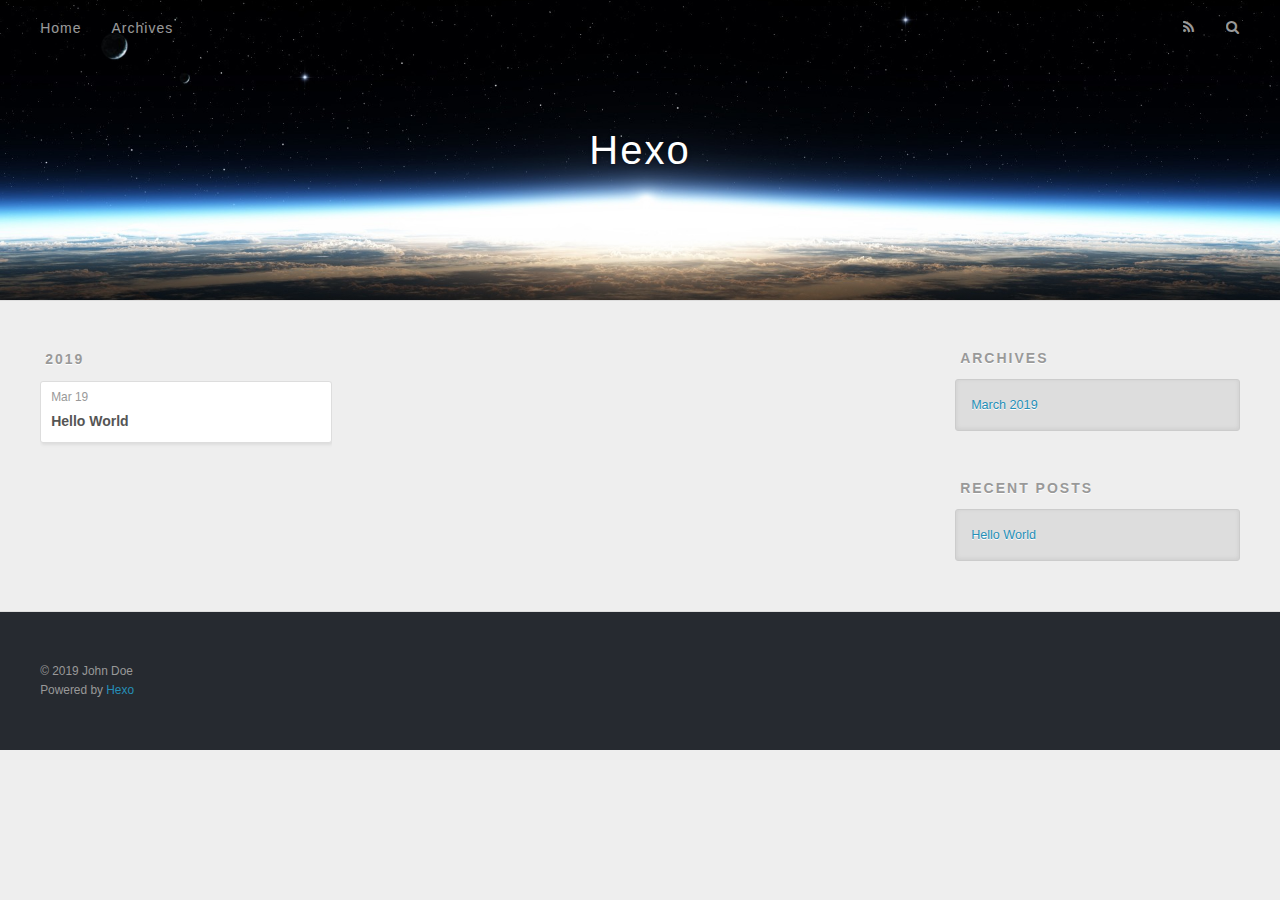
==== archives/index.html @ 73642ce7 "Site updated: 2019-03-19 11:21:09" ====
<!DOCTYPE html>
<html>
<head><meta name="generator" content="Hexo 3.8.0">
  <meta charset="utf-8">
  

  
  <title>Archives | Hexo</title>
  <meta name="viewport" content="width=device-width, initial-scale=1, maximum-scale=1">
  <meta property="og:type" content="website">
<meta property="og:title" content="Hexo">
<meta property="og:url" content="http://yoursite.com/archives/index.html">
<meta property="og:site_name" content="Hexo">
<meta property="og:locale" content="default">
<meta name="twitter:card" content="summary">
<meta name="twitter:title" content="Hexo">
  
    <link rel="alternate" href="/atom.xml" title="Hexo" type="application/atom+xml">
  
  
    <link rel="icon" href="/favicon.png">
  
  
    <link href="//fonts.googleapis.com/css?family=Source+Code+Pro" rel="stylesheet" type="text/css">
  
  <link rel="stylesheet" href="/css/style.css">
</head>
</html>
<body>
  <div id="container">
    <div id="wrap">
      <header id="header">
  <div id="banner"></div>
  <div id="header-outer" class="outer">
    <div id="header-title" class="inner">
      <h1 id="logo-wrap">
        <a href="/" id="logo">Hexo</a>
      </h1>
      
    </div>
    <div id="header-inner" class="inner">
      <nav id="main-nav">
        <a id="main-nav-toggle" class="nav-icon"></a>
        
          <a class="main-nav-link" href="/">Home</a>
        
          <a class="main-nav-link" href="/archives">Archives</a>
        
      </nav>
      <nav id="sub-nav">
        
          <a id="nav-rss-link" class="nav-icon" href="/atom.xml" title="RSS Feed"></a>
        
        <a id="nav-search-btn" class="nav-icon" title="Search"></a>
      </nav>
      <div id="search-form-wrap">
        <form action="//google.com/search" method="get" accept-charset="UTF-8" class="search-form"><input type="search" name="q" class="search-form-input" placeholder="Search"><button type="submit" class="search-form-submit">&#xF002;</button><input type="hidden" name="sitesearch" value="http://yoursite.com"></form>
      </div>
    </div>
  </div>
</header>
      <div class="outer">
        <section id="main">
  
  
    
    
      
      
      <section class="archives-wrap">
        <div class="archive-year-wrap">
          <a href="/archives/2019" class="archive-year">2019</a>
        </div>
        <div class="archives">
    
    <article class="archive-article archive-type-post">
  <div class="archive-article-inner">
    <header class="archive-article-header">
      <a href="/2019/03/19/hello-world/" class="archive-article-date">
  <time datetime="2019-03-19T03:07:10.748Z" itemprop="datePublished">Mar 19</time>
</a>
      
  
    <h1 itemprop="name">
      <a class="archive-article-title" href="/2019/03/19/hello-world/">Hello World</a>
    </h1>
  

    </header>
  </div>
</article>
  
  
    </div></section>
  


</section>
        
          <aside id="sidebar">
  
    

  
    

  
    
  
    
  <div class="widget-wrap">
    <h3 class="widget-title">Archives</h3>
    <div class="widget">
      <ul class="archive-list"><li class="archive-list-item"><a class="archive-list-link" href="/archives/2019/03/">March 2019</a></li></ul>
    </div>
  </div>


  
    
  <div class="widget-wrap">
    <h3 class="widget-title">Recent Posts</h3>
    <div class="widget">
      <ul>
        
          <li>
            <a href="/2019/03/19/hello-world/">Hello World</a>
          </li>
        
      </ul>
    </div>
  </div>

  
</aside>
        
      </div>
      <footer id="footer">
  
  <div class="outer">
    <div id="footer-info" class="inner">
      &copy; 2019 John Doe<br>
      Powered by <a href="http://hexo.io/" target="_blank">Hexo</a>
    </div>
  </div>
</footer>
    </div>
    <nav id="mobile-nav">
  
    <a href="/" class="mobile-nav-link">Home</a>
  
    <a href="/archives" class="mobile-nav-link">Archives</a>
  
</nav>
    

<script src="//ajax.googleapis.com/ajax/libs/jquery/2.0.3/jquery.min.js"></script>


  <link rel="stylesheet" href="/fancybox/jquery.fancybox.css">
  <script src="/fancybox/jquery.fancybox.pack.js"></script>


<script src="/js/script.js"></script>



  </div>
</body>
</html>
---- css/style.css ----
body {
  width: 100%;
}
body:before,
body:after {
  content: "";
  display: table;
}
body:after {
  clear: both;
}
html,
body,
div,
span,
applet,
object,
iframe,
h1,
h2,
h3,
h4,
h5,
h6,
p,
blockquote,
pre,
a,
abbr,
acronym,
address,
big,
cite,
code,
del,
dfn,
em,
img,
ins,
kbd,
q,
s,
samp,
small,
strike,
strong,
sub,
sup,
tt,
var,
dl,
dt,
dd,
ol,
ul,
li,
fieldset,
form,
label,
legend,
table,
caption,
tbody,
tfoot,
thead,
tr,
th,
td {
  margin: 0;
  padding: 0;
  border: 0;
  outline: 0;
  font-weight: inherit;
  font-style: inherit;
  font-family: inherit;
  font-size: 100%;
  vertical-align: baseline;
}
body {
  line-height: 1;
  color: #000;
  background: #fff;
}
ol,
ul {
  list-style: none;
}
table {
  border-collapse: separate;
  border-spacing: 0;
  vertical-align: middle;
}
caption,
th,
td {
  text-align: left;
  font-weight: normal;
  vertical-align: middle;
}
a img {
  border: none;
}
input,
button {
  margin: 0;
  padding: 0;
}
input::-moz-focus-inner,
button::-moz-focus-inner {
  border: 0;
  padding: 0;
}
@font-face {
  font-family: FontAwesome;
  font-style: normal;
  font-weight: normal;
  src: url("fonts/fontawesome-webfont.eot?v=#4.0.3");
  src: url("fonts/fontawesome-webfont.eot?#iefix&v=#4.0.3") format("embedded-opentype"), url("fonts/fontawesome-webfont.woff?v=#4.0.3") format("woff"), url("fonts/fontawesome-webfont.ttf?v=#4.0.3") format("truetype"), url("fonts/fontawesome-webfont.svg#fontawesomeregular?v=#4.0.3") format("svg");
}
html,
body,
#container {
  height: 100%;
}
body {
  background: #eee;
  font: 14px -apple-system, BlinkMacSystemFont, "Segoe UI", "Roboto", "Oxygen", "Ubuntu", "Cantarell", "Fira Sans", "Droid Sans", "Helvetica Neue", sans-serif;
  -webkit-text-size-adjust: 100%;
}
.outer {
  max-width: 1220px;
  margin: 0 auto;
  padding: 0 20px;
}
.outer:before,
.outer:after {
  content: "";
  display: table;
}
.outer:after {
  clear: both;
}
.inner {
  display: inline;
  float: left;
  width: 98.33333333333333%;
  margin: 0 0.833333333333333%;
}
.left,
.alignleft {
  float: left;
}
.right,
.alignright {
  float: right;
}
.clear {
  clear: both;
}
#container {
  position: relative;
}
.mobile-nav-on {
  overflow: hidden;
}
#wrap {
  height: 100%;
  width: 100%;
  position: absolute;
  top: 0;
  left: 0;
  -webkit-transition: 0.2s ease-out;
  -moz-transition: 0.2s ease-out;
  -ms-transition: 0.2s ease-out;
  transition: 0.2s ease-out;
  z-index: 1;
  background: #eee;
}
.mobile-nav-on #wrap {
  left: 280px;
}
@media screen and (min-width: 768px) {
  #main {
    display: inline;
    float: left;
    width: 73.33333333333333%;
    margin: 0 0.833333333333333%;
  }
}
.article-date,
.article-category-link,
.archive-year,
.widget-title {
  text-decoration: none;
  text-transform: uppercase;
  letter-spacing: 2px;
  color: #999;
  margin-bottom: 1em;
  margin-left: 5px;
  line-height: 1em;
  text-shadow: 0 1px #fff;
  font-weight: bold;
}
.article-inner,
.archive-article-inner {
  background: #fff;
  -webkit-box-shadow: 1px 2px 3px #ddd;
  box-shadow: 1px 2px 3px #ddd;
  border: 1px solid #ddd;
  border-radius: 3px;
}
.article-entry h1,
.widget h1 {
  font-size: 2em;
}
.article-entry h2,
.widget h2 {
  font-size: 1.5em;
}
.article-entry h3,
.widget h3 {
  font-size: 1.3em;
}
.article-entry h4,
.widget h4 {
  font-size: 1.2em;
}
.article-entry h5,
.widget h5 {
  font-size: 1em;
}
.article-entry h6,
.widget h6 {
  font-size: 1em;
  color: #999;
}
.article-entry hr,
.widget hr {
  border: 1px dashed #ddd;
}
.article-entry strong,
.widget strong {
  font-weight: bold;
}
.article-entry em,
.widget em,
.article-entry cite,
.widget cite {
  font-style: italic;
}
.article-entry sup,
.widget sup,
.article-entry sub,
.widget sub {
  font-size: 0.75em;
  line-height: 0;
  position: relative;
  vertical-align: baseline;
}
.article-entry sup,
.widget sup {
  top: -0.5em;
}
.article-entry sub,
.widget sub {
  bottom: -0.2em;
}
.article-entry small,
.widget small {
  font-size: 0.85em;
}
.article-entry acronym,
.widget acronym,
.article-entry abbr,
.widget abbr {
  border-bottom: 1px dotted;
}
.article-entry ul,
.widget ul,
.article-entry ol,
.widget ol,
.article-entry dl,
.widget dl {
  margin: 0 20px;
  line-height: 1.6em;
}
.article-entry ul ul,
.widget ul ul,
.article-entry ol ul,
.widget ol ul,
.article-entry ul ol,
.widget ul ol,
.article-entry ol ol,
.widget ol ol {
  margin-top: 0;
  margin-bottom: 0;
}
.article-entry ul,
.widget ul {
  list-style: disc;
}
.article-entry ol,
.widget ol {
  list-style: decimal;
}
.article-entry dt,
.widget dt {
  font-weight: bold;
}
#header {
  height: 300px;
  position: relative;
  border-bottom: 1px solid #ddd;
}
#header:before,
#header:after {
  content: "";
  position: absolute;
  left: 0;
  right: 0;
  height: 40px;
}
#header:before {
  top: 0;
  background: -webkit-linear-gradient(rgba(0,0,0,0.2), transparent);
  background: -moz-linear-gradient(rgba(0,0,0,0.2), transparent);
  background: -ms-linear-gradient(rgba(0,0,0,0.2), transparent);
  background: linear-gradient(rgba(0,0,0,0.2), transparent);
}
#header:after {
  bottom: 0;
  background: -webkit-linear-gradient(transparent, rgba(0,0,0,0.2));
  background: -moz-linear-gradient(transparent, rgba(0,0,0,0.2));
  background: -ms-linear-gradient(transparent, rgba(0,0,0,0.2));
  background: linear-gradient(transparent, rgba(0,0,0,0.2));
}
#header-outer {
  height: 100%;
  position: relative;
}
#header-inner {
  position: relative;
  overflow: hidden;
}
#banner {
  position: absolute;
  top: 0;
  left: 0;
  width: 100%;
  height: 100%;
  background: url("images/banner.jpg") center #000;
  -webkit-background-size: cover;
  -moz-background-size: cover;
  background-size: cover;
  z-index: -1;
}
#header-title {
  text-align: center;
  height: 40px;
  position: absolute;
  top: 50%;
  left: 0;
  margin-top: -20px;
}
#logo,
#subtitle {
  text-decoration: none;
  color: #fff;
  font-weight: 300;
  text-shadow: 0 1px 4px rgba(0,0,0,0.3);
}
#logo {
  font-size: 40px;
  line-height: 40px;
  letter-spacing: 2px;
}
#subtitle {
  font-size: 16px;
  line-height: 16px;
  letter-spacing: 1px;
}
#subtitle-wrap {
  margin-top: 16px;
}
#main-nav {
  float: left;
  margin-left: -15px;
}
.nav-icon,
.main-nav-link {
  float: left;
  color: #fff;
  opacity: 0.6;
  text-decoration: none;
  text-shadow: 0 1px rgba(0,0,0,0.2);
  -webkit-transition: opacity 0.2s;
  -moz-transition: opacity 0.2s;
  -ms-transition: opacity 0.2s;
  transition: opacity 0.2s;
  display: block;
  padding: 20px 15px;
}
.nav-icon:hover,
.main-nav-link:hover {
  opacity: 1;
}
.nav-icon {
  font-family: FontAwesome;
  text-align: center;
  font-size: 14px;
  width: 14px;
  height: 14px;
  padding: 20px 15px;
  position: relative;
  cursor: pointer;
}
.main-nav-link {
  font-weight: 300;
  letter-spacing: 1px;
}
@media screen and (max-width: 479px) {
  .main-nav-link {
    display: none;
  }
}
#main-nav-toggle {
  display: none;
}
#main-nav-toggle:before {
  content: "\f0c9";
}
@media screen and (max-width: 479px) {
  #main-nav-toggle {
    display: block;
  }
}
#sub-nav {
  float: right;
  margin-right: -15px;
}
#nav-rss-link:before {
  content: "\f09e";
}
#nav-search-btn:before {
  content: "\f002";
}
#search-form-wrap {
  position: absolute;
  top: 15px;
  width: 150px;
  height: 30px;
  right: -150px;
  opacity: 0;
  -webkit-transition: 0.2s ease-out;
  -moz-transition: 0.2s ease-out;
  -ms-transition: 0.2s ease-out;
  transition: 0.2s ease-out;
}
#search-form-wrap.on {
  opacity: 1;
  right: 0;
}
@media screen and (max-width: 479px) {
  #search-form-wrap {
    width: 100%;
    right: -100%;
  }
}
.search-form {
  position: absolute;
  top: 0;
  left: 0;
  right: 0;
  background: #fff;
  padding: 5px 15px;
  border-radius: 15px;
  -webkit-box-shadow: 0 0 10px rgba(0,0,0,0.3);
  box-shadow: 0 0 10px rgba(0,0,0,0.3);
}
.search-form-input {
  border: none;
  background: none;
  color: #555;
  width: 100%;
  font: 13px -apple-system, BlinkMacSystemFont, "Segoe UI", "Roboto", "Oxygen", "Ubuntu", "Cantarell", "Fira Sans", "Droid Sans", "Helvetica Neue", sans-serif;
  outline: none;
}
.search-form-input::-webkit-search-results-decoration,
.search-form-input::-webkit-search-cancel-button {
  -webkit-appearance: none;
}
.search-form-submit {
  position: absolute;
  top: 50%;
  right: 10px;
  margin-top: -7px;
  font: 13px FontAwesome;
  border: none;
  background: none;
  color: #bbb;
  cursor: pointer;
}
.search-form-submit:hover,
.search-form-submit:focus {
  color: #777;
}
.article {
  margin: 50px 0;
}
.article-inner {
  overflow: hidden;
}
.article-meta:before,
.article-meta:after {
  content: "";
  display: table;
}
.article-meta:after {
  clear: both;
}
.article-date {
  float: left;
}
.article-category {
  float: left;
  line-height: 1em;
  color: #ccc;
  text-shadow: 0 1px #fff;
  margin-left: 8px;
}
.article-category:before {
  content: "\2022";
}
.article-category-link {
  margin: 0 12px 1em;
}
.article-header {
  padding: 20px 20px 0;
}
.article-title {
  text-decoration: none;
  font-size: 2em;
  font-weight: bold;
  color: #555;
  line-height: 1.1em;
  -webkit-transition: color 0.2s;
  -moz-transition: color 0.2s;
  -ms-transition: color 0.2s;
  transition: color 0.2s;
}
a.article-title:hover {
  color: #258fb8;
}
.article-entry {
  color: #555;
  padding: 0 20px;
}
.article-entry:before,
.article-entry:after {
  content: "";
  display: table;
}
.article-entry:after {
  clear: both;
}
.article-entry p,
.article-entry table {
  line-height: 1.6em;
  margin: 1.6em 0;
}
.article-entry h1,
.article-entry h2,
.article-entry h3,
.article-entry h4,
.article-entry h5,
.article-entry h6 {
  font-weight: bold;
}
.article-entry h1,
.article-entry h2,
.article-entry h3,
.article-entry h4,
.article-entry h5,
.article-entry h6 {
  line-height: 1.1em;
  margin: 1.1em 0;
}
.article-entry a {
  color: #258fb8;
  text-decoration: none;
}
.article-entry a:hover {
  text-decoration: underline;
}
.article-entry ul,
.article-entry ol,
.article-entry dl {
  margin-top: 1.6em;
  margin-bottom: 1.6em;
}
.article-entry img,
.article-entry video {
  max-width: 100%;
  height: auto;
  display: block;
  margin: auto;
}
.article-entry iframe {
  border: none;
}
.article-entry table {
  width: 100%;
  border-collapse: collapse;
  border-spacing: 0;
}
.article-entry th {
  font-weight: bold;
  border-bottom: 3px solid #ddd;
  padding-bottom: 0.5em;
}
.article-entry td {
  border-bottom: 1px solid #ddd;
  padding: 10px 0;
}
.article-entry blockquote {
  font-family: Georgia, "Times New Roman", serif;
  font-size: 1.4em;
  margin: 1.6em 20px;
  text-align: center;
}
.article-entry blockquote footer {
  font-size: 14px;
  margin: 1.6em 0;
  font-family: -apple-system, BlinkMacSystemFont, "Segoe UI", "Roboto", "Oxygen", "Ubuntu", "Cantarell", "Fira Sans", "Droid Sans", "Helvetica Neue", sans-serif;
}
.article-entry blockquote footer cite:before {
  content: "—";
  padding: 0 0.5em;
}
.article-entry .pullquote {
  text-align: left;
  width: 45%;
  margin: 0;
}
.article-entry .pullquote.left {
  margin-left: 0.5em;
  margin-right: 1em;
}
.article-entry .pullquote.right {
  margin-right: 0.5em;
  margin-left: 1em;
}
.article-entry .caption {
  color: #999;
  display: block;
  font-size: 0.9em;
  margin-top: 0.5em;
  position: relative;
  text-align: center;
}
.article-entry .video-container {
  position: relative;
  padding-top: 56.25%;
  height: 0;
  overflow: hidden;
}
.article-entry .video-container iframe,
.article-entry .video-container object,
.article-entry .video-container embed {
  position: absolute;
  top: 0;
  left: 0;
  width: 100%;
  height: 100%;
  margin-top: 0;
}
.article-more-link a {
  display: inline-block;
  line-height: 1em;
  padding: 6px 15px;
  border-radius: 15px;
  background: #eee;
  color: #999;
  text-shadow: 0 1px #fff;
  text-decoration: none;
}
.article-more-link a:hover {
  background: #258fb8;
  color: #fff;
  text-decoration: none;
  text-shadow: 0 1px #1e7293;
}
.article-footer {
  font-size: 0.85em;
  line-height: 1.6em;
  border-top: 1px solid #ddd;
  padding-top: 1.6em;
  margin: 0 20px 20px;
}
.article-footer:before,
.article-footer:after {
  content: "";
  display: table;
}
.article-footer:after {
  clear: both;
}
.article-footer a {
  color: #999;
  text-decoration: none;
}
.article-footer a:hover {
  color: #555;
}
.article-tag-list-item {
  float: left;
  margin-right: 10px;
}
.article-tag-list-link:before {
  content: "#";
}
.article-comment-link {
  float: right;
}
.article-comment-link:before {
  content: "\f075";
  font-family: FontAwesome;
  padding-right: 8px;
}
.article-share-link {
  cursor: pointer;
  float: right;
  margin-left: 20px;
}
.article-share-link:before {
  content: "\f064";
  font-family: FontAwesome;
  padding-right: 6px;
}
#article-nav {
  position: relative;
}
#article-nav:before,
#article-nav:after {
  content: "";
  display: table;
}
#article-nav:after {
  clear: both;
}
@media screen and (min-width: 768px) {
  #article-nav {
    margin: 50px 0;
  }
  #article-nav:before {
    width: 8px;
    height: 8px;
    position: absolute;
    top: 50%;
    left: 50%;
    margin-top: -4px;
    margin-left: -4px;
    content: "";
    border-radius: 50%;
    background: #ddd;
    -webkit-box-shadow: 0 1px 2px #fff;
    box-shadow: 0 1px 2px #fff;
  }
}
.article-nav-link-wrap {
  text-decoration: none;
  text-shadow: 0 1px #fff;
  color: #999;
  -webkit-box-sizing: border-box;
  -moz-box-sizing: border-box;
  box-sizing: border-box;
  margin-top: 50px;
  text-align: center;
  display: block;
}
.article-nav-link-wrap:hover {
  color: #555;
}
@media screen and (min-width: 768px) {
  .article-nav-link-wrap {
    width: 50%;
    margin-top: 0;
  }
}
@media screen and (min-width: 768px) {
  #article-nav-newer {
    float: left;
    text-align: right;
    padding-right: 20px;
  }
}
@media screen and (min-width: 768px) {
  #article-nav-older {
    float: right;
    text-align: left;
    padding-left: 20px;
  }
}
.article-nav-caption {
  text-transform: uppercase;
  letter-spacing: 2px;
  color: #ddd;
  line-height: 1em;
  font-weight: bold;
}
#article-nav-newer .article-nav-caption {
  margin-right: -2px;
}
.article-nav-title {
  font-size: 0.85em;
  line-height: 1.6em;
  margin-top: 0.5em;
}
.article-share-box {
  position: absolute;
  display: none;
  background: #fff;
  -webkit-box-shadow: 1px 2px 10px rgba(0,0,0,0.2);
  box-shadow: 1px 2px 10px rgba(0,0,0,0.2);
  border-radius: 3px;
  margin-left: -145px;
  overflow: hidden;
  z-index: 1;
}
.article-share-box.on {
  display: block;
}
.article-share-input {
  width: 100%;
  background: none;
  -webkit-box-sizing: border-box;
  -moz-box-sizing: border-box;
  box-sizing: border-box;
  font: 14px -apple-system, BlinkMacSystemFont, "Segoe UI", "Roboto", "Oxygen", "Ubuntu", "Cantarell", "Fira Sans", "Droid Sans", "Helvetica Neue", sans-serif;
  padding: 0 15px;
  color: #555;
  outline: none;
  border: 1px solid #ddd;
  border-radius: 3px 3px 0 0;
  height: 36px;
  line-height: 36px;
}
.article-share-links {
  background: #eee;
}
.article-share-links:before,
.article-share-links:after {
  content: "";
  display: table;
}
.article-share-links:after {
  clear: both;
}
.article-share-twitter,
.article-share-facebook,
.article-share-pinterest,
.article-share-google {
  width: 50px;
  height: 36px;
  display: block;
  float: left;
  position: relative;
  color: #999;
  text-shadow: 0 1px #fff;
}
.article-share-twitter:before,
.article-share-facebook:before,
.article-share-pinterest:before,
.article-share-google:before {
  font-size: 20px;
  font-family: FontAwesome;
  width: 20px;
  height: 20px;
  position: absolute;
  top: 50%;
  left: 50%;
  margin-top: -10px;
  margin-left: -10px;
  text-align: center;
}
.article-share-twitter:hover,
.article-share-facebook:hover,
.article-share-pinterest:hover,
.article-share-google:hover {
  color: #fff;
}
.article-share-twitter:before {
  content: "\f099";
}
.article-share-twitter:hover {
  background: #00aced;
  text-shadow: 0 1px #008abe;
}
.article-share-facebook:before {
  content: "\f09a";
}
.article-share-facebook:hover {
  background: #3b5998;
  text-shadow: 0 1px #2f477a;
}
.article-share-pinterest:before {
  content: "\f0d2";
}
.article-share-pinterest:hover {
  background: #cb2027;
  text-shadow: 0 1px #a21a1f;
}
.article-share-google:before {
  content: "\f0d5";
}
.article-share-google:hover {
  background: #dd4b39;
  text-shadow: 0 1px #be3221;
}
.article-gallery {
  background: #000;
  position: relative;
}
.article-gallery-photos {
  position: relative;
  overflow: hidden;
}
.article-gallery-img {
  display: none;
  max-width: 100%;
}
.article-gallery-img:first-child {
  display: block;
}
.article-gallery-img.loaded {
  position: absolute;
  display: block;
}
.article-gallery-img img {
  display: block;
  max-width: 100%;
  margin: 0 auto;
}
#comments {
  background: #fff;
  -webkit-box-shadow: 1px 2px 3px #ddd;
  box-shadow: 1px 2px 3px #ddd;
  padding: 20px;
  border: 1px solid #ddd;
  border-radius: 3px;
  margin: 50px 0;
}
#comments a {
  color: #258fb8;
}
.archives-wrap {
  margin: 50px 0;
}
.archives:before,
.archives:after {
  content: "";
  display: table;
}
.archives:after {
  clear: both;
}
.archive-year-wrap {
  margin-bottom: 1em;
}
.archives {
  -webkit-column-gap: 10px;
  -moz-column-gap: 10px;
  column-gap: 10px;
}
@media screen and (min-width: 480px) and (max-width: 767px) {
  .archives {
    -webkit-column-count: 2;
    -moz-column-count: 2;
    column-count: 2;
  }
}
@media screen and (min-width: 768px) {
  .archives {
    -webkit-column-count: 3;
    -moz-column-count: 3;
    column-count: 3;
  }
}
.archive-article {
  -webkit-column-break-inside: avoid;
  page-break-inside: avoid;
  overflow: hidden;
  break-inside: avoid-column;
}
.archive-article-inner {
  padding: 10px;
  margin-bottom: 15px;
}
.archive-article-title {
  text-decoration: none;
  font-weight: bold;
  color: #555;
  -webkit-transition: color 0.2s;
  -moz-transition: color 0.2s;
  -ms-transition: color 0.2s;
  transition: color 0.2s;
  line-height: 1.6em;
}
.archive-article-title:hover {
  color: #258fb8;
}
.archive-article-footer {
  margin-top: 1em;
}
.archive-article-date {
  color: #999;
  text-decoration: none;
  font-size: 0.85em;
  line-height: 1em;
  margin-bottom: 0.5em;
  display: block;
}
#page-nav {
  margin: 50px auto;
  background: #fff;
  -webkit-box-shadow: 1px 2px 3px #ddd;
  box-shadow: 1px 2px 3px #ddd;
  border: 1px solid #ddd;
  border-radius: 3px;
  text-align: center;
  color: #999;
  overflow: hidden;
}
#page-nav:before,
#page-nav:after {
  content: "";
  display: table;
}
#page-nav:after {
  clear: both;
}
#page-nav a,
#page-nav span {
  padding: 10px 20px;
  line-height: 1;
  height: 2ex;
}
#page-nav a {
  color: #999;
  text-decoration: none;
}
#page-nav a:hover {
  background: #999;
  color: #fff;
}
#page-nav .prev {
  float: left;
}
#page-nav .next {
  float: right;
}
#page-nav .page-number {
  display: inline-block;
}
@media screen and (max-width: 479px) {
  #page-nav .page-number {
    display: none;
  }
}
#page-nav .current {
  color: #555;
  font-weight: bold;
}
#page-nav .space {
  color: #ddd;
}
#footer {
  background: #262a30;
  padding: 50px 0;
  border-top: 1px solid #ddd;
  color: #999;
}
#footer a {
  color: #258fb8;
  text-decoration: none;
}
#footer a:hover {
  text-decoration: underline;
}
#footer-info {
  line-height: 1.6em;
  font-size: 0.85em;
}
.article-entry pre,
.article-entry .highlight {
  background: #2d2d2d;
  margin: 0 -20px;
  padding: 15px 20px;
  border-style: solid;
  border-color: #ddd;
  border-width: 1px 0;
  overflow: auto;
  color: #ccc;
  line-height: 22.400000000000002px;
}
.article-entry .highlight .gutter pre,
.article-entry .gist .gist-file .gist-data .line-numbers {
  color: #666;
  font-size: 0.85em;
}
.article-entry pre,
.article-entry code {
  font-family: "Source Code Pro", Consolas, Monaco, Menlo, Consolas, monospace;
}
.article-entry code {
  background: #eee;
  text-shadow: 0 1px #fff;
  padding: 0 0.3em;
}
.article-entry pre code {
  background: none;
  text-shadow: none;
  padding: 0;
}
.article-entry .highlight pre {
  border: none;
  margin: 0;
  padding: 0;
}
.article-entry .highlight table {
  margin: 0;
  width: auto;
}
.article-entry .highlight td {
  border: none;
  padding: 0;
}
.article-entry .highlight figcaption {
  font-size: 0.85em;
  color: #999;
  line-height: 1em;
  margin-bottom: 1em;
}
.article-entry .highlight figcaption:before,
.article-entry .highlight figcaption:after {
  content: "";
  display: table;
}
.article-entry .highlight figcaption:after {
  clear: both;
}
.article-entry .highlight figcaption a {
  float: right;
}
.article-entry .highlight .gutter pre {
  text-align: right;
  padding-right: 20px;
}
.article-entry .highlight .line {
  height: 22.400000000000002px;
}
.article-entry .highlight .line.marked {
  background: #515151;
}
.article-entry .gist {
  margin: 0 -20px;
  border-style: solid;
  border-color: #ddd;
  border-width: 1px 0;
  background: #2d2d2d;
  padding: 15px 20px 15px 0;
}
.article-entry .gist .gist-file {
  border: none;
  font-family: "Source Code Pro", Consolas, Monaco, Menlo, Consolas, monospace;
  margin: 0;
}
.article-entry .gist .gist-file .gist-data {
  background: none;
  border: none;
}
.article-entry .gist .gist-file .gist-data .line-numbers {
  background: none;
  border: none;
  padding: 0 20px 0 0;
}
.article-entry .gist .gist-file .gist-data .line-data {
  padding: 0 !important;
}
.article-entry .gist .gist-file .highlight {
  margin: 0;
  padding: 0;
  border: none;
}
.article-entry .gist .gist-file .gist-meta {
  background: #2d2d2d;
  color: #999;
  font: 0.85em -apple-system, BlinkMacSystemFont, "Segoe UI", "Roboto", "Oxygen", "Ubuntu", "Cantarell", "Fira Sans", "Droid Sans", "Helvetica Neue", sans-serif;
  text-shadow: 0 0;
  padding: 0;
  margin-top: 1em;
  margin-left: 20px;
}
.article-entry .gist .gist-file .gist-meta a {
  color: #258fb8;
  font-weight: normal;
}
.article-entry .gist .gist-file .gist-meta a:hover {
  text-decoration: underline;
}
pre .comment,
pre .title {
  color: #999;
}
pre .variable,
pre .attribute,
pre .tag,
pre .regexp,
pre .ruby .constant,
pre .xml .tag .title,
pre .xml .pi,
pre .xml .doctype,
pre .html .doctype,
pre .css .id,
pre .css .class,
pre .css .pseudo {
  color: #f2777a;
}
pre .number,
pre .preprocessor,
pre .built_in,
pre .literal,
pre .params,
pre .constant {
  color: #f99157;
}
pre .class,
pre .ruby .class .title,
pre .css .rules .attribute {
  color: #9c9;
}
pre .string,
pre .value,
pre .inheritance,
pre .header,
pre .ruby .symbol,
pre .xml .cdata {
  color: #9c9;
}
pre .css .hexcolor {
  color: #6cc;
}
pre .function,
pre .python .decorator,
pre .python .title,
pre .ruby .function .title,
pre .ruby .title .keyword,
pre .perl .sub,
pre .javascript .title,
pre .coffeescript .title {
  color: #69c;
}
pre .keyword,
pre .javascript .function {
  color: #c9c;
}
@media screen and (max-width: 479px) {
  #mobile-nav {
    position: absolute;
    top: 0;
    left: 0;
    width: 280px;
    height: 100%;
    background: #191919;
    border-right: 1px solid #fff;
  }
}
@media screen and (max-width: 479px) {
  .mobile-nav-link {
    display: block;
    color: #999;
    text-decoration: none;
    padding: 15px 20px;
    font-weight: bold;
  }
  .mobile-nav-link:hover {
    color: #fff;
  }
}
@media screen and (min-width: 768px) {
  #sidebar {
    display: inline;
    float: left;
    width: 23.333333333333332%;
    margin: 0 0.833333333333333%;
  }
}
.widget-wrap {
  margin: 50px 0;
}
.widget {
  color: #777;
  text-shadow: 0 1px #fff;
  background: #ddd;
  -webkit-box-shadow: 0 -1px 4px #ccc inset;
  box-shadow: 0 -1px 4px #ccc inset;
  border: 1px solid #ccc;
  padding: 15px;
  border-radius: 3px;
}
.widget a {
  color: #258fb8;
  text-decoration: none;
}
.widget a:hover {
  text-decoration: underline;
}
.widget ul ul,
.widget ol ul,
.widget dl ul,
.widget ul ol,
.widget ol ol,
.widget dl ol,
.widget ul dl,
.widget ol dl,
.widget dl dl {
  margin-left: 15px;
  list-style: disc;
}
.widget {
  line-height: 1.6em;
  word-wrap: break-word;
  font-size: 0.9em;
}
.widget ul,
.widget ol {
  list-style: none;
  margin: 0;
}
.widget ul ul,
.widget ol ul,
.widget ul ol,
.widget ol ol {
  margin: 0 20px;
}
.widget ul ul,
.widget ol ul {
  list-style: disc;
}
.widget ul ol,
.widget ol ol {
  list-style: decimal;
}
.category-list-count,
.tag-list-count,
.archive-list-count {
  padding-left: 5px;
  color: #999;
  font-size: 0.85em;
}
.category-list-count:before,
.tag-list-count:before,
.archive-list-count:before {
  content: "(";
}
.category-list-count:after,
.tag-list-count:after,
.archive-list-count:after {
  content: ")";
}
.tagcloud a {
  margin-right: 5px;
  display: inline-block;
}
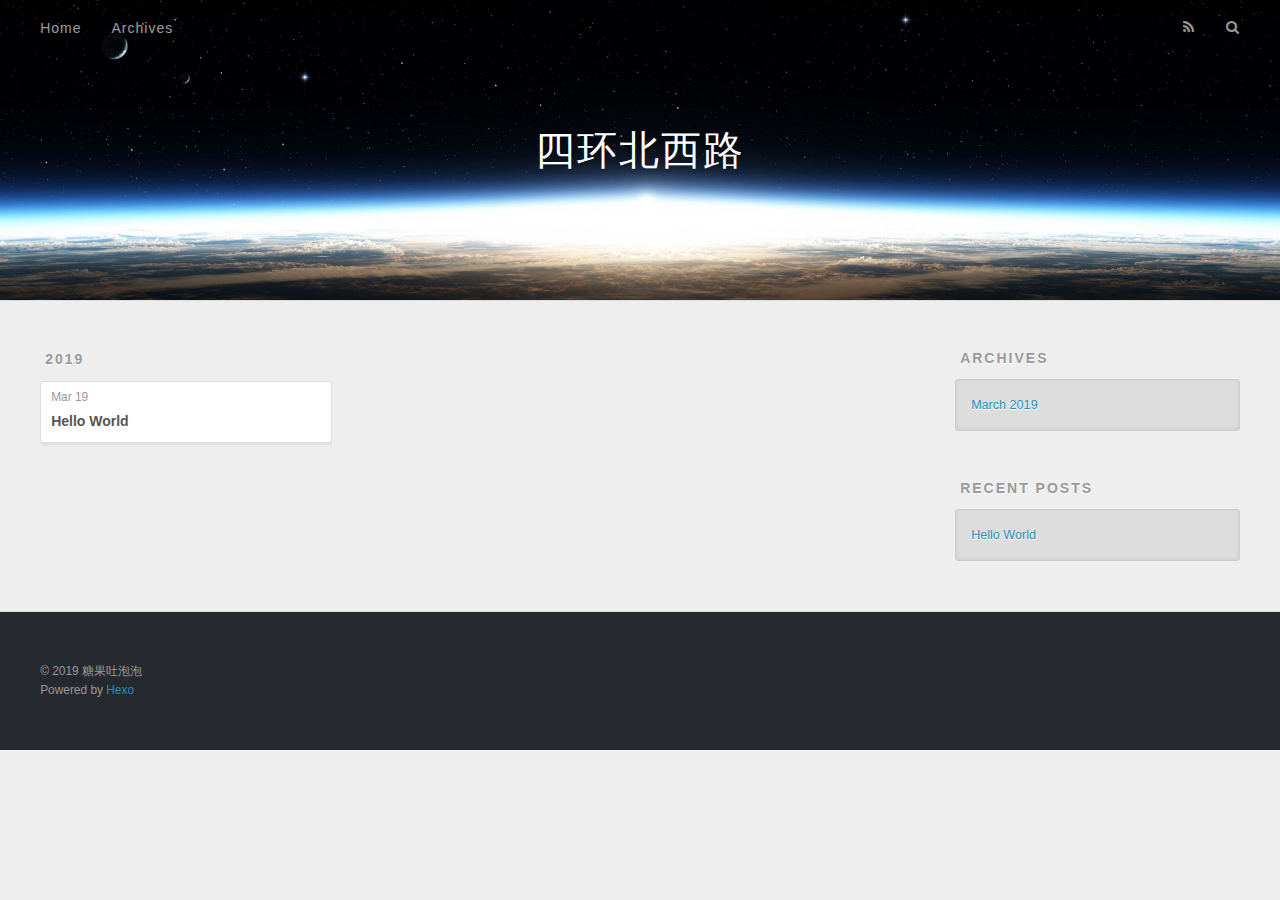
==== commit bede95a3: "Site updated: 2019-03-19 11:21:37" ====
--- a/archives/index.html
+++ b/archives/index.html
@@ -5,17 +5,20 @@
   
 
   
-  <title>Archives | Hexo</title>
+  <title>Archives | 四环北西路</title>
   <meta name="viewport" content="width=device-width, initial-scale=1, maximum-scale=1">
-  <meta property="og:type" content="website">
-<meta property="og:title" content="Hexo">
+  <meta name="description" content="Android">
+<meta property="og:type" content="website">
+<meta property="og:title" content="四环北西路">
 <meta property="og:url" content="http://yoursite.com/archives/index.html">
-<meta property="og:site_name" content="Hexo">
+<meta property="og:site_name" content="四环北西路">
+<meta property="og:description" content="Android">
 <meta property="og:locale" content="default">
 <meta name="twitter:card" content="summary">
-<meta name="twitter:title" content="Hexo">
+<meta name="twitter:title" content="四环北西路">
+<meta name="twitter:description" content="Android">
   
-    <link rel="alternate" href="/atom.xml" title="Hexo" type="application/atom+xml">
+    <link rel="alternate" href="/atom.xml" title="四环北西路" type="application/atom+xml">
   
   
     <link rel="icon" href="/favicon.png">
@@ -34,7 +37,7 @@
   <div id="header-outer" class="outer">
     <div id="header-title" class="inner">
       <h1 id="logo-wrap">
-        <a href="/" id="logo">Hexo</a>
+        <a href="/" id="logo">四环北西路</a>
       </h1>
       
     </div>
@@ -139,7 +142,7 @@
   
   <div class="outer">
     <div id="footer-info" class="inner">
-      &copy; 2019 John Doe<br>
+      &copy; 2019 糖果吐泡泡<br>
       Powered by <a href="http://hexo.io/" target="_blank">Hexo</a>
     </div>
   </div>
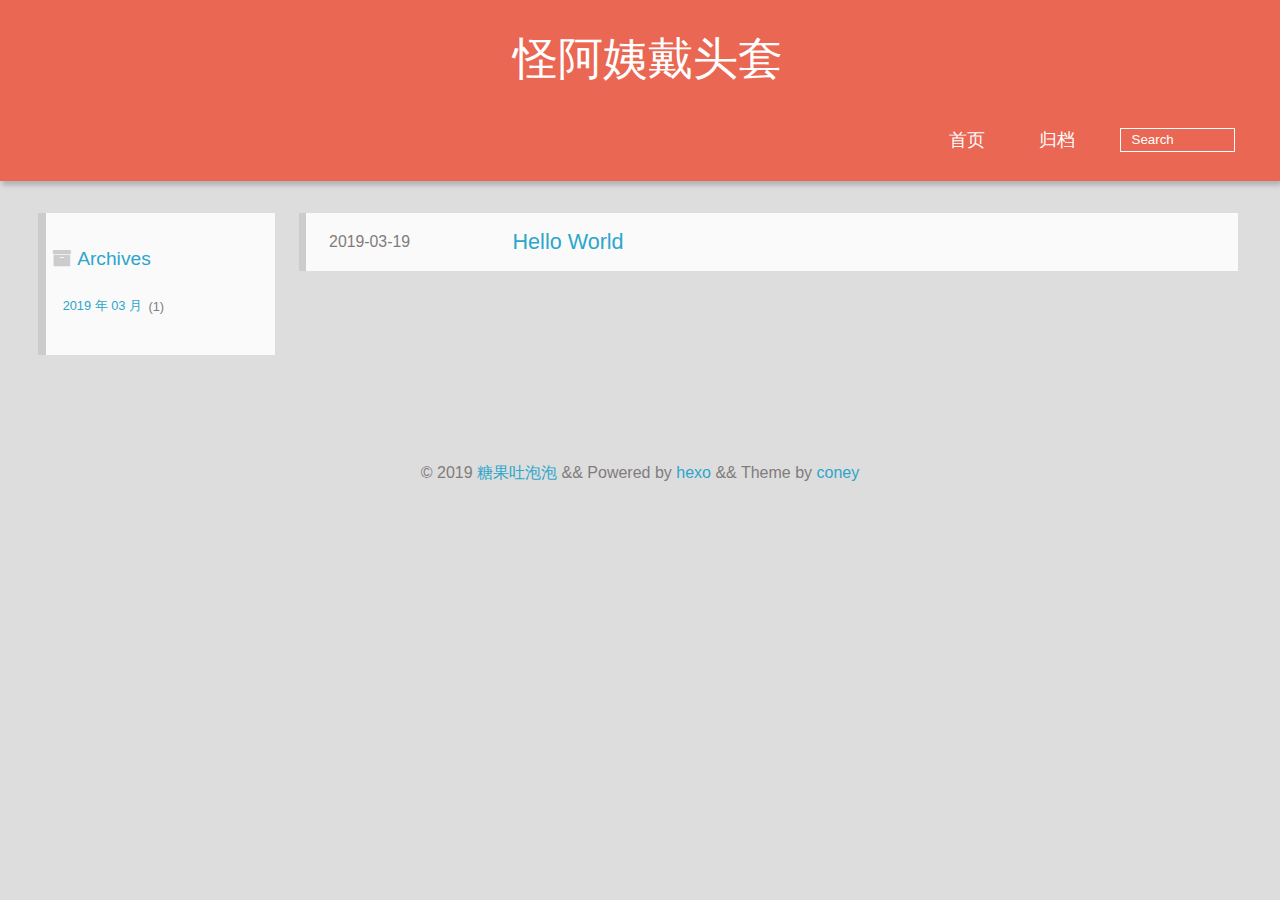
==== commit 3338555f: "Site updated: 2019-03-19 11:44:36" ====
--- a/archives/index.html
+++ b/archives/index.html
@@ -1,173 +1,247 @@
-<!DOCTYPE html>
+
+  <!DOCTYPE HTML>
 <html>
 <head><meta name="generator" content="Hexo 3.8.0">
-  <meta charset="utf-8">
-  
-
-  
-  <title>Archives | 四环北西路</title>
-  <meta name="viewport" content="width=device-width, initial-scale=1, maximum-scale=1">
-  <meta name="description" content="Android">
-<meta property="og:type" content="website">
-<meta property="og:title" content="四环北西路">
-<meta property="og:url" content="http://yoursite.com/archives/index.html">
-<meta property="og:site_name" content="四环北西路">
-<meta property="og:description" content="Android">
-<meta property="og:locale" content="default">
-<meta name="twitter:card" content="summary">
-<meta name="twitter:title" content="四环北西路">
-<meta name="twitter:description" content="Android">
-  
-    <link rel="alternate" href="/atom.xml" title="四环北西路" type="application/atom+xml">
-  
-  
-    <link rel="icon" href="/favicon.png">
-  
-  
-    <link href="//fonts.googleapis.com/css?family=Source+Code+Pro" rel="stylesheet" type="text/css">
-  
-  <link rel="stylesheet" href="/css/style.css">
+  <meta charset="UTF-8">
+  <meta name="baidu_union_verify" content="d1952c66cf48912e21c18c7c581f382a">
+  <meta name="360-site-verification" content="67fbcc5a67f4c65c057315b28fa0b2c8">
+<meta name="google-site-verification" content="2GzxQ0VtXwTSUdmGm6DzcmhTzM_I9QmzCb_pzpMzD88">
+  
+    <title>Archives | 怪阿姨戴头套</title>
+    <meta name="viewport" content="width=device-width, initial-scale=1, maximum-scale=3, minimum-scale=1">
+    
+    <meta name="author" content="糖果吐泡泡">
+    
+    <meta name="description" content="Android">
+    
+    
+    
+    
+    <link rel="alternate" href="atom.xml" title="怪阿姨戴头套" type="application/atom+xml">
+    
+    
+    <link rel="icon" href="/img/favicon.ico">
+    
+    
+    <link rel="stylesheet" href="/css/style.css">
+    
+    <script>
+        var _hmt = _hmt || [];
+        (function() {
+            var hm = document.createElement("script");
+            var _bdId ='391982416296a0d54221f59fe35250d4';
+             hm.src = "//hm.baidu.com/hm.js?" + _bdId;
+             var s = document.getElementsByTagName("script")[0]; 
+             s.parentNode.insertBefore(hm, s);
+        })();
+    </script>
+     
 </head>
 </html>
-<body>
-  <div id="container">
-    <div id="wrap">
-      <header id="header">
-  <div id="banner"></div>
-  <div id="header-outer" class="outer">
-    <div id="header-title" class="inner">
-      <h1 id="logo-wrap">
-        <a href="/" id="logo">四环北西路</a>
-      </h1>
-      
+    <body>
+      <header>
+        <div>
+		
+			<div id="textlogo">
+				<h1 class="site-name"><a href="/" title="怪阿姨戴头套">怪阿姨戴头套</a></h1>
+				<a class="blog-motto"></a>
+			</div>
+			<div class="navbar"><a class="navbutton navmobile" href="#" title="Menu">
+			</a></div>
+			<nav class="animated">
+				<ul>
+					<ul>
+					 
+						<li><a href="/">首页</a></li>
+					
+						<li><a href="/archives">归档</a></li>
+					
+					<li>
+					
+                                            <form class="search" action="http://zhannei.baidu.com/cse/search" target="_blank">
+                                            <label>Search</label>
+                                        <input name="s" type="hidden" value><input type="text" name="q" size="30" placeholder="Search"><br>
+					
+					</form></li>
+				</ul>
+                            </ul></nav>			
+</div>
+
+      </header>
+      <div id="container">
+        
+
+<div class="archive-title">
+  <h2 class="archive-icon">Archives</h2>
+  
+  <div class="archiveslist archive-float clearfix">
+      <ul class="archive-list"><li class="archive-list-item"><a class="archive-list-link" href="/archives/2019/03/">2019 年 03 月</a><span class="archive-list-count">1</span></li></ul>
+ </div>
+  
+</div>
+<div id="main" class="archive-part clearfix">
+  <div id="archive-page">
+
+
+  <section class="post" itemscope itemprop="blogPost">
+  
+    <a href="/2019/03/19/hello-world/" title="Hello World" itemprop="url">
+  
+      <time datetime="2019-03-19T03:07:10.748Z" itemprop="datePublished">2019-03-19</time>
+    <h1 itemprop="name">Hello World</h1>
+    
+  </a>
+</section>
+
+
+  </div>
+</div>
+
+
     </div>
-    <div id="header-inner" class="inner">
-      <nav id="main-nav">
-        <a id="main-nav-toggle" class="nav-icon"></a>
+    <footer><div id="footer">
+    
+            <p class="copyright"> © 2019 
+		
+		<a href="http://yoursite.com" target="_blank" title="糖果吐泡泡">糖果吐泡泡</a>
+		
+            && Powered by <a href="http://hexo.io" target="_blank" title="hexo">hexo</a> && Theme by <a href="http://gengbiao.me" target="_blank" title="coney">coney</a>
+            </p></div>
+</footer>
+      <script src="/js/jquery-2.1.0.min.js"></script>
+<script type="text/javascript">
+$(document).ready(function(){ 
+  $('.navbar').click(function(){
+    $('header nav').toggleClass('shownav');
+  });
+  var myWidth = 0;
+  function getSize(){
+    if( typeof( window.innerWidth ) == 'number' ) {
+      myWidth = window.innerWidth;
+    } else if( document.documentElement && document.documentElement.clientWidth) {
+      myWidth = document.documentElement.clientWidth;
+    };
+  };
+  var m = $('#main'),
+      a = $('#asidepart'),
+      c = $('.closeaside'),
+      o = $('.openaside');
+  $(window).resize(function(){
+    getSize(); 
+    if (myWidth >= 1024) {
+      $('header nav').removeClass('shownav');
+    }else
+    {
+      m.removeClass('moveMain');
+      a.css('display', 'block').removeClass('fadeOut');
+      o.css('display', 'none');
         
-          <a class="main-nav-link" href="/">Home</a>
-        
-          <a class="main-nav-link" href="/archives">Archives</a>
-        
-      </nav>
-      <nav id="sub-nav">
-        
-          <a id="nav-rss-link" class="nav-icon" href="/atom.xml" title="RSS Feed"></a>
-        
-        <a id="nav-search-btn" class="nav-icon" title="Search"></a>
-      </nav>
-      <div id="search-form-wrap">
-        <form action="//google.com/search" method="get" accept-charset="UTF-8" class="search-form"><input type="search" name="q" class="search-form-input" placeholder="Search"><button type="submit" class="search-form-submit">&#xF002;</button><input type="hidden" name="sitesearch" value="http://yoursite.com"></form>
-      </div>
-    </div>
-  </div>
-</header>
-      <div class="outer">
-        <section id="main">
-  
-  
-    
-    
-      
-      
-      <section class="archives-wrap">
-        <div class="archive-year-wrap">
-          <a href="/archives/2019" class="archive-year">2019</a>
-        </div>
-        <div class="archives">
-    
-    <article class="archive-article archive-type-post">
-  <div class="archive-article-inner">
-    <header class="archive-article-header">
-      <a href="/2019/03/19/hello-world/" class="archive-article-date">
-  <time datetime="2019-03-19T03:07:10.748Z" itemprop="datePublished">Mar 19</time>
-</a>
-      
-  
-    <h1 itemprop="name">
-      <a class="archive-article-title" href="/2019/03/19/hello-world/">Hello World</a>
-    </h1>
-  
-
-    </header>
-  </div>
-</article>
-  
-  
-    </div></section>
-  
-
-
-</section>
-        
-          <aside id="sidebar">
-  
-    
-
-  
-    
-
-  
-    
-  
-    
-  <div class="widget-wrap">
-    <h3 class="widget-title">Archives</h3>
-    <div class="widget">
-      <ul class="archive-list"><li class="archive-list-item"><a class="archive-list-link" href="/archives/2019/03/">March 2019</a></li></ul>
-    </div>
-  </div>
-
-
-  
-    
-  <div class="widget-wrap">
-    <h3 class="widget-title">Recent Posts</h3>
-    <div class="widget">
-      <ul>
-        
-          <li>
-            <a href="/2019/03/19/hello-world/">Hello World</a>
-          </li>
-        
-      </ul>
-    </div>
-  </div>
-
-  
-</aside>
-        
-      </div>
-      <footer id="footer">
-  
-  <div class="outer">
-    <div id="footer-info" class="inner">
-      &copy; 2019 糖果吐泡泡<br>
-      Powered by <a href="http://hexo.io/" target="_blank">Hexo</a>
-    </div>
-  </div>
-</footer>
-    </div>
-    <nav id="mobile-nav">
-  
-    <a href="/" class="mobile-nav-link">Home</a>
-  
-    <a href="/archives" class="mobile-nav-link">Archives</a>
-  
-</nav>
-    
-
-<script src="//ajax.googleapis.com/ajax/libs/jquery/2.0.3/jquery.min.js"></script>
-
-
-  <link rel="stylesheet" href="/fancybox/jquery.fancybox.css">
-  <script src="/fancybox/jquery.fancybox.pack.js"></script>
-
-
-<script src="/js/script.js"></script>
-
-
-
-  </div>
-</body>
-</html>+    }
+  });
+  c.click(function(){
+    a.addClass('fadeOut').css('display', 'none');
+    o.css('display', 'block').addClass('fadeIn');
+    m.addClass('moveMain');
+  });
+  o.click(function(){
+    o.css('display', 'none').removeClass('beforeFadeIn');
+    a.css('display', 'block').removeClass('fadeOut').addClass('fadeIn');      
+    m.removeClass('moveMain');
+  });
+  $(window).scroll(function(){
+    o.css("top",Math.max(80,260-$(this).scrollTop()));
+  });
+});
+</script>
+
+
+
+
+
+
+
+
+<script>
+    
+        var _bdImg = '4';
+    
+    window._bd_share_config={
+        "common":{
+            "bdSnsKey":{
+
+            },
+            "bdText":"",
+            "bdMini":"2",
+            "bdMiniList":[
+                "qzone",
+                "tsina",
+                "weixin",
+                "renren",
+                "tqq",
+                "tieba",
+                "douban",
+                "sqq",
+                "diandian",
+                "huaban",
+                "youdao",
+                "mail",
+                "ty",
+                "fbook",
+                "twi",
+                "linkedin",
+                "copy",
+                "print"
+            ],
+            "bdPic":"",
+            "bdStyle":"0",
+            "bdSize":"16"
+        },
+        "slide":{
+            "type":"slide",
+            "bdImg":_bdImg,
+            "bdPos":"right",
+            "bdTop":"350"
+        },
+        "image":{
+            "viewList":[
+                "weixin",
+                "qzone",
+                "tsina",
+                "renren",
+                "douban",
+                "tqq"
+            ],
+            "viewText":"分享：",
+            "viewSize":"16"
+        },
+        "selectShare":{
+            "bdContainerClass":null,
+            "bdSelectMiniList":[
+                "weixin",
+                "qzone",
+                "tsina",
+                "renren",
+                "douban",
+                "tqq"
+            ]
+        }
+    };
+    with(document)0[(getElementsByTagName('head')[0]||body).appendChild(createElement('script')).src='http://bdimg.share.baidu.com/static/api/js/share.js?v=89860593.js?cdnversion='+~(-new Date()/36e5)];
+</script>
+
+
+
+
+<script type="text/javascript">
+(function(i,s,o,g,r,a,m){i['GoogleAnalyticsObject']=r;i[r]=i[r]||function(){
+  (i[r].q=i[r].q||[]).push(arguments)},i[r].l=1*new Date();a=s.createElement(o),
+  m=s.getElementsByTagName(o)[0];a.async=1;a.src=g;m.parentNode.insertBefore(a,m)
+})(window,document,'script','//www.google-analytics.com/analytics.js','ga');
+ga('create', '', '');  
+ga('send', 'pageview');
+</script>
+
+
+    </body>
+   </html>
+
--- a/css/style.css
+++ b/css/style.css
@@ -1,1374 +1,9 @@
-body {
-  width: 100%;
-}
-body:before,
-body:after {
-  content: "";
-  display: table;
-}
-body:after {
-  clear: both;
-}
-html,
-body,
-div,
-span,
-applet,
-object,
-iframe,
-h1,
-h2,
-h3,
-h4,
-h5,
-h6,
-p,
-blockquote,
-pre,
-a,
-abbr,
-acronym,
-address,
-big,
-cite,
-code,
-del,
-dfn,
-em,
-img,
-ins,
-kbd,
-q,
-s,
-samp,
-small,
-strike,
-strong,
-sub,
-sup,
-tt,
-var,
-dl,
-dt,
-dd,
-ol,
-ul,
-li,
-fieldset,
-form,
-label,
-legend,
-table,
-caption,
-tbody,
-tfoot,
-thead,
-tr,
-th,
-td {
-  margin: 0;
-  padding: 0;
-  border: 0;
-  outline: 0;
-  font-weight: inherit;
-  font-style: inherit;
-  font-family: inherit;
-  font-size: 100%;
-  vertical-align: baseline;
-}
-body {
-  line-height: 1;
-  color: #000;
-  background: #fff;
-}
-ol,
-ul {
-  list-style: none;
-}
-table {
-  border-collapse: separate;
-  border-spacing: 0;
-  vertical-align: middle;
-}
-caption,
-th,
-td {
-  text-align: left;
-  font-weight: normal;
-  vertical-align: middle;
-}
-a img {
-  border: none;
-}
-input,
-button {
-  margin: 0;
-  padding: 0;
-}
-input::-moz-focus-inner,
-button::-moz-focus-inner {
-  border: 0;
-  padding: 0;
-}
-@font-face {
-  font-family: FontAwesome;
-  font-style: normal;
-  font-weight: normal;
-  src: url("fonts/fontawesome-webfont.eot?v=#4.0.3");
-  src: url("fonts/fontawesome-webfont.eot?#iefix&v=#4.0.3") format("embedded-opentype"), url("fonts/fontawesome-webfont.woff?v=#4.0.3") format("woff"), url("fonts/fontawesome-webfont.ttf?v=#4.0.3") format("truetype"), url("fonts/fontawesome-webfont.svg#fontawesomeregular?v=#4.0.3") format("svg");
-}
-html,
-body,
-#container {
-  height: 100%;
-}
-body {
-  background: #eee;
-  font: 14px -apple-system, BlinkMacSystemFont, "Segoe UI", "Roboto", "Oxygen", "Ubuntu", "Cantarell", "Fira Sans", "Droid Sans", "Helvetica Neue", sans-serif;
-  -webkit-text-size-adjust: 100%;
-}
-.outer {
-  max-width: 1220px;
-  margin: 0 auto;
-  padding: 0 20px;
-}
-.outer:before,
-.outer:after {
-  content: "";
-  display: table;
-}
-.outer:after {
-  clear: both;
-}
-.inner {
-  display: inline;
-  float: left;
-  width: 98.33333333333333%;
-  margin: 0 0.833333333333333%;
-}
-.left,
-.alignleft {
-  float: left;
-}
-.right,
-.alignright {
-  float: right;
-}
-.clear {
-  clear: both;
-}
-#container {
-  position: relative;
-}
-.mobile-nav-on {
-  overflow: hidden;
-}
-#wrap {
-  height: 100%;
-  width: 100%;
-  position: absolute;
-  top: 0;
-  left: 0;
-  -webkit-transition: 0.2s ease-out;
-  -moz-transition: 0.2s ease-out;
-  -ms-transition: 0.2s ease-out;
-  transition: 0.2s ease-out;
-  z-index: 1;
-  background: #eee;
-}
-.mobile-nav-on #wrap {
-  left: 280px;
-}
-@media screen and (min-width: 768px) {
-  #main {
-    display: inline;
-    float: left;
-    width: 73.33333333333333%;
-    margin: 0 0.833333333333333%;
-  }
-}
-.article-date,
-.article-category-link,
-.archive-year,
-.widget-title {
-  text-decoration: none;
-  text-transform: uppercase;
-  letter-spacing: 2px;
-  color: #999;
-  margin-bottom: 1em;
-  margin-left: 5px;
-  line-height: 1em;
-  text-shadow: 0 1px #fff;
-  font-weight: bold;
-}
-.article-inner,
-.archive-article-inner {
-  background: #fff;
-  -webkit-box-shadow: 1px 2px 3px #ddd;
-  box-shadow: 1px 2px 3px #ddd;
-  border: 1px solid #ddd;
-  border-radius: 3px;
-}
-.article-entry h1,
-.widget h1 {
-  font-size: 2em;
-}
-.article-entry h2,
-.widget h2 {
-  font-size: 1.5em;
-}
-.article-entry h3,
-.widget h3 {
-  font-size: 1.3em;
-}
-.article-entry h4,
-.widget h4 {
-  font-size: 1.2em;
-}
-.article-entry h5,
-.widget h5 {
-  font-size: 1em;
-}
-.article-entry h6,
-.widget h6 {
-  font-size: 1em;
-  color: #999;
-}
-.article-entry hr,
-.widget hr {
-  border: 1px dashed #ddd;
-}
-.article-entry strong,
-.widget strong {
-  font-weight: bold;
-}
-.article-entry em,
-.widget em,
-.article-entry cite,
-.widget cite {
-  font-style: italic;
-}
-.article-entry sup,
-.widget sup,
-.article-entry sub,
-.widget sub {
-  font-size: 0.75em;
-  line-height: 0;
-  position: relative;
-  vertical-align: baseline;
-}
-.article-entry sup,
-.widget sup {
-  top: -0.5em;
-}
-.article-entry sub,
-.widget sub {
-  bottom: -0.2em;
-}
-.article-entry small,
-.widget small {
-  font-size: 0.85em;
-}
-.article-entry acronym,
-.widget acronym,
-.article-entry abbr,
-.widget abbr {
-  border-bottom: 1px dotted;
-}
-.article-entry ul,
-.widget ul,
-.article-entry ol,
-.widget ol,
-.article-entry dl,
-.widget dl {
-  margin: 0 20px;
-  line-height: 1.6em;
-}
-.article-entry ul ul,
-.widget ul ul,
-.article-entry ol ul,
-.widget ol ul,
-.article-entry ul ol,
-.widget ul ol,
-.article-entry ol ol,
-.widget ol ol {
-  margin-top: 0;
-  margin-bottom: 0;
-}
-.article-entry ul,
-.widget ul {
-  list-style: disc;
-}
-.article-entry ol,
-.widget ol {
-  list-style: decimal;
-}
-.article-entry dt,
-.widget dt {
-  font-weight: bold;
-}
-#header {
-  height: 300px;
-  position: relative;
-  border-bottom: 1px solid #ddd;
-}
-#header:before,
-#header:after {
-  content: "";
-  position: absolute;
-  left: 0;
-  right: 0;
-  height: 40px;
-}
-#header:before {
-  top: 0;
-  background: -webkit-linear-gradient(rgba(0,0,0,0.2), transparent);
-  background: -moz-linear-gradient(rgba(0,0,0,0.2), transparent);
-  background: -ms-linear-gradient(rgba(0,0,0,0.2), transparent);
-  background: linear-gradient(rgba(0,0,0,0.2), transparent);
-}
-#header:after {
-  bottom: 0;
-  background: -webkit-linear-gradient(transparent, rgba(0,0,0,0.2));
-  background: -moz-linear-gradient(transparent, rgba(0,0,0,0.2));
-  background: -ms-linear-gradient(transparent, rgba(0,0,0,0.2));
-  background: linear-gradient(transparent, rgba(0,0,0,0.2));
-}
-#header-outer {
-  height: 100%;
-  position: relative;
-}
-#header-inner {
-  position: relative;
-  overflow: hidden;
-}
-#banner {
-  position: absolute;
-  top: 0;
-  left: 0;
-  width: 100%;
-  height: 100%;
-  background: url("images/banner.jpg") center #000;
-  -webkit-background-size: cover;
-  -moz-background-size: cover;
-  background-size: cover;
-  z-index: -1;
-}
-#header-title {
-  text-align: center;
-  height: 40px;
-  position: absolute;
-  top: 50%;
-  left: 0;
-  margin-top: -20px;
-}
-#logo,
-#subtitle {
-  text-decoration: none;
-  color: #fff;
-  font-weight: 300;
-  text-shadow: 0 1px 4px rgba(0,0,0,0.3);
-}
-#logo {
-  font-size: 40px;
-  line-height: 40px;
-  letter-spacing: 2px;
-}
-#subtitle {
-  font-size: 16px;
-  line-height: 16px;
-  letter-spacing: 1px;
-}
-#subtitle-wrap {
-  margin-top: 16px;
-}
-#main-nav {
-  float: left;
-  margin-left: -15px;
-}
-.nav-icon,
-.main-nav-link {
-  float: left;
-  color: #fff;
-  opacity: 0.6;
-  text-decoration: none;
-  text-shadow: 0 1px rgba(0,0,0,0.2);
-  -webkit-transition: opacity 0.2s;
-  -moz-transition: opacity 0.2s;
-  -ms-transition: opacity 0.2s;
-  transition: opacity 0.2s;
-  display: block;
-  padding: 20px 15px;
-}
-.nav-icon:hover,
-.main-nav-link:hover {
-  opacity: 1;
-}
-.nav-icon {
-  font-family: FontAwesome;
-  text-align: center;
-  font-size: 14px;
-  width: 14px;
-  height: 14px;
-  padding: 20px 15px;
-  position: relative;
-  cursor: pointer;
-}
-.main-nav-link {
-  font-weight: 300;
-  letter-spacing: 1px;
-}
-@media screen and (max-width: 479px) {
-  .main-nav-link {
-    display: none;
-  }
-}
-#main-nav-toggle {
-  display: none;
-}
-#main-nav-toggle:before {
-  content: "\f0c9";
-}
-@media screen and (max-width: 479px) {
-  #main-nav-toggle {
-    display: block;
-  }
-}
-#sub-nav {
-  float: right;
-  margin-right: -15px;
-}
-#nav-rss-link:before {
-  content: "\f09e";
-}
-#nav-search-btn:before {
-  content: "\f002";
-}
-#search-form-wrap {
-  position: absolute;
-  top: 15px;
-  width: 150px;
-  height: 30px;
-  right: -150px;
-  opacity: 0;
-  -webkit-transition: 0.2s ease-out;
-  -moz-transition: 0.2s ease-out;
-  -ms-transition: 0.2s ease-out;
-  transition: 0.2s ease-out;
-}
-#search-form-wrap.on {
-  opacity: 1;
-  right: 0;
-}
-@media screen and (max-width: 479px) {
-  #search-form-wrap {
-    width: 100%;
-    right: -100%;
-  }
-}
-.search-form {
-  position: absolute;
-  top: 0;
-  left: 0;
-  right: 0;
-  background: #fff;
-  padding: 5px 15px;
-  border-radius: 15px;
-  -webkit-box-shadow: 0 0 10px rgba(0,0,0,0.3);
-  box-shadow: 0 0 10px rgba(0,0,0,0.3);
-}
-.search-form-input {
-  border: none;
-  background: none;
-  color: #555;
-  width: 100%;
-  font: 13px -apple-system, BlinkMacSystemFont, "Segoe UI", "Roboto", "Oxygen", "Ubuntu", "Cantarell", "Fira Sans", "Droid Sans", "Helvetica Neue", sans-serif;
-  outline: none;
-}
-.search-form-input::-webkit-search-results-decoration,
-.search-form-input::-webkit-search-cancel-button {
-  -webkit-appearance: none;
-}
-.search-form-submit {
-  position: absolute;
-  top: 50%;
-  right: 10px;
-  margin-top: -7px;
-  font: 13px FontAwesome;
-  border: none;
-  background: none;
-  color: #bbb;
-  cursor: pointer;
-}
-.search-form-submit:hover,
-.search-form-submit:focus {
-  color: #777;
-}
-.article {
-  margin: 50px 0;
-}
-.article-inner {
-  overflow: hidden;
-}
-.article-meta:before,
-.article-meta:after {
-  content: "";
-  display: table;
-}
-.article-meta:after {
-  clear: both;
-}
-.article-date {
-  float: left;
-}
-.article-category {
-  float: left;
-  line-height: 1em;
-  color: #ccc;
-  text-shadow: 0 1px #fff;
-  margin-left: 8px;
-}
-.article-category:before {
-  content: "\2022";
-}
-.article-category-link {
-  margin: 0 12px 1em;
-}
-.article-header {
-  padding: 20px 20px 0;
-}
-.article-title {
-  text-decoration: none;
-  font-size: 2em;
-  font-weight: bold;
-  color: #555;
-  line-height: 1.1em;
-  -webkit-transition: color 0.2s;
-  -moz-transition: color 0.2s;
-  -ms-transition: color 0.2s;
-  transition: color 0.2s;
-}
-a.article-title:hover {
-  color: #258fb8;
-}
-.article-entry {
-  color: #555;
-  padding: 0 20px;
-}
-.article-entry:before,
-.article-entry:after {
-  content: "";
-  display: table;
-}
-.article-entry:after {
-  clear: both;
-}
-.article-entry p,
-.article-entry table {
-  line-height: 1.6em;
-  margin: 1.6em 0;
-}
-.article-entry h1,
-.article-entry h2,
-.article-entry h3,
-.article-entry h4,
-.article-entry h5,
-.article-entry h6 {
-  font-weight: bold;
-}
-.article-entry h1,
-.article-entry h2,
-.article-entry h3,
-.article-entry h4,
-.article-entry h5,
-.article-entry h6 {
-  line-height: 1.1em;
-  margin: 1.1em 0;
-}
-.article-entry a {
-  color: #258fb8;
-  text-decoration: none;
-}
-.article-entry a:hover {
-  text-decoration: underline;
-}
-.article-entry ul,
-.article-entry ol,
-.article-entry dl {
-  margin-top: 1.6em;
-  margin-bottom: 1.6em;
-}
-.article-entry img,
-.article-entry video {
-  max-width: 100%;
-  height: auto;
-  display: block;
-  margin: auto;
-}
-.article-entry iframe {
-  border: none;
-}
-.article-entry table {
-  width: 100%;
-  border-collapse: collapse;
-  border-spacing: 0;
-}
-.article-entry th {
-  font-weight: bold;
-  border-bottom: 3px solid #ddd;
-  padding-bottom: 0.5em;
-}
-.article-entry td {
-  border-bottom: 1px solid #ddd;
-  padding: 10px 0;
-}
-.article-entry blockquote {
-  font-family: Georgia, "Times New Roman", serif;
-  font-size: 1.4em;
-  margin: 1.6em 20px;
-  text-align: center;
-}
-.article-entry blockquote footer {
-  font-size: 14px;
-  margin: 1.6em 0;
-  font-family: -apple-system, BlinkMacSystemFont, "Segoe UI", "Roboto", "Oxygen", "Ubuntu", "Cantarell", "Fira Sans", "Droid Sans", "Helvetica Neue", sans-serif;
-}
-.article-entry blockquote footer cite:before {
-  content: "—";
-  padding: 0 0.5em;
-}
-.article-entry .pullquote {
-  text-align: left;
-  width: 45%;
-  margin: 0;
-}
-.article-entry .pullquote.left {
-  margin-left: 0.5em;
-  margin-right: 1em;
-}
-.article-entry .pullquote.right {
-  margin-right: 0.5em;
-  margin-left: 1em;
-}
-.article-entry .caption {
-  color: #999;
-  display: block;
-  font-size: 0.9em;
-  margin-top: 0.5em;
-  position: relative;
-  text-align: center;
-}
-.article-entry .video-container {
-  position: relative;
-  padding-top: 56.25%;
-  height: 0;
-  overflow: hidden;
-}
-.article-entry .video-container iframe,
-.article-entry .video-container object,
-.article-entry .video-container embed {
-  position: absolute;
-  top: 0;
-  left: 0;
-  width: 100%;
-  height: 100%;
-  margin-top: 0;
-}
-.article-more-link a {
-  display: inline-block;
-  line-height: 1em;
-  padding: 6px 15px;
-  border-radius: 15px;
-  background: #eee;
-  color: #999;
-  text-shadow: 0 1px #fff;
-  text-decoration: none;
-}
-.article-more-link a:hover {
-  background: #258fb8;
-  color: #fff;
-  text-decoration: none;
-  text-shadow: 0 1px #1e7293;
-}
-.article-footer {
-  font-size: 0.85em;
-  line-height: 1.6em;
-  border-top: 1px solid #ddd;
-  padding-top: 1.6em;
-  margin: 0 20px 20px;
-}
-.article-footer:before,
-.article-footer:after {
-  content: "";
-  display: table;
-}
-.article-footer:after {
-  clear: both;
-}
-.article-footer a {
-  color: #999;
-  text-decoration: none;
-}
-.article-footer a:hover {
-  color: #555;
-}
-.article-tag-list-item {
-  float: left;
-  margin-right: 10px;
-}
-.article-tag-list-link:before {
-  content: "#";
-}
-.article-comment-link {
-  float: right;
-}
-.article-comment-link:before {
-  content: "\f075";
-  font-family: FontAwesome;
-  padding-right: 8px;
-}
-.article-share-link {
-  cursor: pointer;
-  float: right;
-  margin-left: 20px;
-}
-.article-share-link:before {
-  content: "\f064";
-  font-family: FontAwesome;
-  padding-right: 6px;
-}
-#article-nav {
-  position: relative;
-}
-#article-nav:before,
-#article-nav:after {
-  content: "";
-  display: table;
-}
-#article-nav:after {
-  clear: both;
-}
-@media screen and (min-width: 768px) {
-  #article-nav {
-    margin: 50px 0;
-  }
-  #article-nav:before {
-    width: 8px;
-    height: 8px;
-    position: absolute;
-    top: 50%;
-    left: 50%;
-    margin-top: -4px;
-    margin-left: -4px;
-    content: "";
-    border-radius: 50%;
-    background: #ddd;
-    -webkit-box-shadow: 0 1px 2px #fff;
-    box-shadow: 0 1px 2px #fff;
-  }
-}
-.article-nav-link-wrap {
-  text-decoration: none;
-  text-shadow: 0 1px #fff;
-  color: #999;
-  -webkit-box-sizing: border-box;
-  -moz-box-sizing: border-box;
-  box-sizing: border-box;
-  margin-top: 50px;
-  text-align: center;
-  display: block;
-}
-.article-nav-link-wrap:hover {
-  color: #555;
-}
-@media screen and (min-width: 768px) {
-  .article-nav-link-wrap {
-    width: 50%;
-    margin-top: 0;
-  }
-}
-@media screen and (min-width: 768px) {
-  #article-nav-newer {
-    float: left;
-    text-align: right;
-    padding-right: 20px;
-  }
-}
-@media screen and (min-width: 768px) {
-  #article-nav-older {
-    float: right;
-    text-align: left;
-    padding-left: 20px;
-  }
-}
-.article-nav-caption {
-  text-transform: uppercase;
-  letter-spacing: 2px;
-  color: #ddd;
-  line-height: 1em;
-  font-weight: bold;
-}
-#article-nav-newer .article-nav-caption {
-  margin-right: -2px;
-}
-.article-nav-title {
-  font-size: 0.85em;
-  line-height: 1.6em;
-  margin-top: 0.5em;
-}
-.article-share-box {
-  position: absolute;
-  display: none;
-  background: #fff;
-  -webkit-box-shadow: 1px 2px 10px rgba(0,0,0,0.2);
-  box-shadow: 1px 2px 10px rgba(0,0,0,0.2);
-  border-radius: 3px;
-  margin-left: -145px;
-  overflow: hidden;
-  z-index: 1;
-}
-.article-share-box.on {
-  display: block;
-}
-.article-share-input {
-  width: 100%;
-  background: none;
-  -webkit-box-sizing: border-box;
-  -moz-box-sizing: border-box;
-  box-sizing: border-box;
-  font: 14px -apple-system, BlinkMacSystemFont, "Segoe UI", "Roboto", "Oxygen", "Ubuntu", "Cantarell", "Fira Sans", "Droid Sans", "Helvetica Neue", sans-serif;
-  padding: 0 15px;
-  color: #555;
-  outline: none;
-  border: 1px solid #ddd;
-  border-radius: 3px 3px 0 0;
-  height: 36px;
-  line-height: 36px;
-}
-.article-share-links {
-  background: #eee;
-}
-.article-share-links:before,
-.article-share-links:after {
-  content: "";
-  display: table;
-}
-.article-share-links:after {
-  clear: both;
-}
-.article-share-twitter,
-.article-share-facebook,
-.article-share-pinterest,
-.article-share-google {
-  width: 50px;
-  height: 36px;
-  display: block;
-  float: left;
-  position: relative;
-  color: #999;
-  text-shadow: 0 1px #fff;
-}
-.article-share-twitter:before,
-.article-share-facebook:before,
-.article-share-pinterest:before,
-.article-share-google:before {
-  font-size: 20px;
-  font-family: FontAwesome;
-  width: 20px;
-  height: 20px;
-  position: absolute;
-  top: 50%;
-  left: 50%;
-  margin-top: -10px;
-  margin-left: -10px;
-  text-align: center;
-}
-.article-share-twitter:hover,
-.article-share-facebook:hover,
-.article-share-pinterest:hover,
-.article-share-google:hover {
-  color: #fff;
-}
-.article-share-twitter:before {
-  content: "\f099";
-}
-.article-share-twitter:hover {
-  background: #00aced;
-  text-shadow: 0 1px #008abe;
-}
-.article-share-facebook:before {
-  content: "\f09a";
-}
-.article-share-facebook:hover {
-  background: #3b5998;
-  text-shadow: 0 1px #2f477a;
-}
-.article-share-pinterest:before {
-  content: "\f0d2";
-}
-.article-share-pinterest:hover {
-  background: #cb2027;
-  text-shadow: 0 1px #a21a1f;
-}
-.article-share-google:before {
-  content: "\f0d5";
-}
-.article-share-google:hover {
-  background: #dd4b39;
-  text-shadow: 0 1px #be3221;
-}
-.article-gallery {
-  background: #000;
-  position: relative;
-}
-.article-gallery-photos {
-  position: relative;
-  overflow: hidden;
-}
-.article-gallery-img {
-  display: none;
-  max-width: 100%;
-}
-.article-gallery-img:first-child {
-  display: block;
-}
-.article-gallery-img.loaded {
-  position: absolute;
-  display: block;
-}
-.article-gallery-img img {
-  display: block;
-  max-width: 100%;
-  margin: 0 auto;
-}
-#comments {
-  background: #fff;
-  -webkit-box-shadow: 1px 2px 3px #ddd;
-  box-shadow: 1px 2px 3px #ddd;
-  padding: 20px;
-  border: 1px solid #ddd;
-  border-radius: 3px;
-  margin: 50px 0;
-}
-#comments a {
-  color: #258fb8;
-}
-.archives-wrap {
-  margin: 50px 0;
-}
-.archives:before,
-.archives:after {
-  content: "";
-  display: table;
-}
-.archives:after {
-  clear: both;
-}
-.archive-year-wrap {
-  margin-bottom: 1em;
-}
-.archives {
-  -webkit-column-gap: 10px;
-  -moz-column-gap: 10px;
-  column-gap: 10px;
-}
-@media screen and (min-width: 480px) and (max-width: 767px) {
-  .archives {
-    -webkit-column-count: 2;
-    -moz-column-count: 2;
-    column-count: 2;
-  }
-}
-@media screen and (min-width: 768px) {
-  .archives {
-    -webkit-column-count: 3;
-    -moz-column-count: 3;
-    column-count: 3;
-  }
-}
-.archive-article {
-  -webkit-column-break-inside: avoid;
-  page-break-inside: avoid;
-  overflow: hidden;
-  break-inside: avoid-column;
-}
-.archive-article-inner {
-  padding: 10px;
-  margin-bottom: 15px;
-}
-.archive-article-title {
-  text-decoration: none;
-  font-weight: bold;
-  color: #555;
-  -webkit-transition: color 0.2s;
-  -moz-transition: color 0.2s;
-  -ms-transition: color 0.2s;
-  transition: color 0.2s;
-  line-height: 1.6em;
-}
-.archive-article-title:hover {
-  color: #258fb8;
-}
-.archive-article-footer {
-  margin-top: 1em;
-}
-.archive-article-date {
-  color: #999;
-  text-decoration: none;
-  font-size: 0.85em;
-  line-height: 1em;
-  margin-bottom: 0.5em;
-  display: block;
-}
-#page-nav {
-  margin: 50px auto;
-  background: #fff;
-  -webkit-box-shadow: 1px 2px 3px #ddd;
-  box-shadow: 1px 2px 3px #ddd;
-  border: 1px solid #ddd;
-  border-radius: 3px;
-  text-align: center;
-  color: #999;
-  overflow: hidden;
-}
-#page-nav:before,
-#page-nav:after {
-  content: "";
-  display: table;
-}
-#page-nav:after {
-  clear: both;
-}
-#page-nav a,
-#page-nav span {
-  padding: 10px 20px;
-  line-height: 1;
-  height: 2ex;
-}
-#page-nav a {
-  color: #999;
-  text-decoration: none;
-}
-#page-nav a:hover {
-  background: #999;
-  color: #fff;
-}
-#page-nav .prev {
-  float: left;
-}
-#page-nav .next {
-  float: right;
-}
-#page-nav .page-number {
-  display: inline-block;
-}
-@media screen and (max-width: 479px) {
-  #page-nav .page-number {
-    display: none;
-  }
-}
-#page-nav .current {
-  color: #555;
-  font-weight: bold;
-}
-#page-nav .space {
-  color: #ddd;
-}
-#footer {
-  background: #262a30;
-  padding: 50px 0;
-  border-top: 1px solid #ddd;
-  color: #999;
-}
-#footer a {
-  color: #258fb8;
-  text-decoration: none;
-}
-#footer a:hover {
-  text-decoration: underline;
-}
-#footer-info {
-  line-height: 1.6em;
-  font-size: 0.85em;
-}
-.article-entry pre,
-.article-entry .highlight {
-  background: #2d2d2d;
-  margin: 0 -20px;
-  padding: 15px 20px;
-  border-style: solid;
-  border-color: #ddd;
-  border-width: 1px 0;
-  overflow: auto;
-  color: #ccc;
-  line-height: 22.400000000000002px;
-}
-.article-entry .highlight .gutter pre,
-.article-entry .gist .gist-file .gist-data .line-numbers {
-  color: #666;
-  font-size: 0.85em;
-}
-.article-entry pre,
-.article-entry code {
-  font-family: "Source Code Pro", Consolas, Monaco, Menlo, Consolas, monospace;
-}
-.article-entry code {
-  background: #eee;
-  text-shadow: 0 1px #fff;
-  padding: 0 0.3em;
-}
-.article-entry pre code {
-  background: none;
-  text-shadow: none;
-  padding: 0;
-}
-.article-entry .highlight pre {
-  border: none;
-  margin: 0;
-  padding: 0;
-}
-.article-entry .highlight table {
-  margin: 0;
-  width: auto;
-}
-.article-entry .highlight td {
-  border: none;
-  padding: 0;
-}
-.article-entry .highlight figcaption {
-  font-size: 0.85em;
-  color: #999;
-  line-height: 1em;
-  margin-bottom: 1em;
-}
-.article-entry .highlight figcaption:before,
-.article-entry .highlight figcaption:after {
-  content: "";
-  display: table;
-}
-.article-entry .highlight figcaption:after {
-  clear: both;
-}
-.article-entry .highlight figcaption a {
-  float: right;
-}
-.article-entry .highlight .gutter pre {
-  text-align: right;
-  padding-right: 20px;
-}
-.article-entry .highlight .line {
-  height: 22.400000000000002px;
-}
-.article-entry .highlight .line.marked {
-  background: #515151;
-}
-.article-entry .gist {
-  margin: 0 -20px;
-  border-style: solid;
-  border-color: #ddd;
-  border-width: 1px 0;
-  background: #2d2d2d;
-  padding: 15px 20px 15px 0;
-}
-.article-entry .gist .gist-file {
-  border: none;
-  font-family: "Source Code Pro", Consolas, Monaco, Menlo, Consolas, monospace;
-  margin: 0;
-}
-.article-entry .gist .gist-file .gist-data {
-  background: none;
-  border: none;
-}
-.article-entry .gist .gist-file .gist-data .line-numbers {
-  background: none;
-  border: none;
-  padding: 0 20px 0 0;
-}
-.article-entry .gist .gist-file .gist-data .line-data {
-  padding: 0 !important;
-}
-.article-entry .gist .gist-file .highlight {
-  margin: 0;
-  padding: 0;
-  border: none;
-}
-.article-entry .gist .gist-file .gist-meta {
-  background: #2d2d2d;
-  color: #999;
-  font: 0.85em -apple-system, BlinkMacSystemFont, "Segoe UI", "Roboto", "Oxygen", "Ubuntu", "Cantarell", "Fira Sans", "Droid Sans", "Helvetica Neue", sans-serif;
-  text-shadow: 0 0;
-  padding: 0;
-  margin-top: 1em;
-  margin-left: 20px;
-}
-.article-entry .gist .gist-file .gist-meta a {
-  color: #258fb8;
-  font-weight: normal;
-}
-.article-entry .gist .gist-file .gist-meta a:hover {
-  text-decoration: underline;
-}
-pre .comment,
-pre .title {
-  color: #999;
-}
-pre .variable,
-pre .attribute,
-pre .tag,
-pre .regexp,
-pre .ruby .constant,
-pre .xml .tag .title,
-pre .xml .pi,
-pre .xml .doctype,
-pre .html .doctype,
-pre .css .id,
-pre .css .class,
-pre .css .pseudo {
-  color: #f2777a;
-}
-pre .number,
-pre .preprocessor,
-pre .built_in,
-pre .literal,
-pre .params,
-pre .constant {
-  color: #f99157;
-}
-pre .class,
-pre .ruby .class .title,
-pre .css .rules .attribute {
-  color: #9c9;
-}
-pre .string,
-pre .value,
-pre .inheritance,
-pre .header,
-pre .ruby .symbol,
-pre .xml .cdata {
-  color: #9c9;
-}
-pre .css .hexcolor {
-  color: #6cc;
-}
-pre .function,
-pre .python .decorator,
-pre .python .title,
-pre .ruby .function .title,
-pre .ruby .title .keyword,
-pre .perl .sub,
-pre .javascript .title,
-pre .coffeescript .title {
-  color: #69c;
-}
-pre .keyword,
-pre .javascript .function {
-  color: #c9c;
-}
-@media screen and (max-width: 479px) {
-  #mobile-nav {
-    position: absolute;
-    top: 0;
-    left: 0;
-    width: 280px;
-    height: 100%;
-    background: #191919;
-    border-right: 1px solid #fff;
-  }
-}
-@media screen and (max-width: 479px) {
-  .mobile-nav-link {
-    display: block;
-    color: #999;
-    text-decoration: none;
-    padding: 15px 20px;
-    font-weight: bold;
-  }
-  .mobile-nav-link:hover {
-    color: #fff;
-  }
-}
-@media screen and (min-width: 768px) {
-  #sidebar {
-    display: inline;
-    float: left;
-    width: 23.333333333333332%;
-    margin: 0 0.833333333333333%;
-  }
-}
-.widget-wrap {
-  margin: 50px 0;
-}
-.widget {
-  color: #777;
-  text-shadow: 0 1px #fff;
-  background: #ddd;
-  -webkit-box-shadow: 0 -1px 4px #ccc inset;
-  box-shadow: 0 -1px 4px #ccc inset;
-  border: 1px solid #ccc;
-  padding: 15px;
-  border-radius: 3px;
-}
-.widget a {
-  color: #258fb8;
-  text-decoration: none;
-}
-.widget a:hover {
-  text-decoration: underline;
-}
-.widget ul ul,
-.widget ol ul,
-.widget dl ul,
-.widget ul ol,
-.widget ol ol,
-.widget dl ol,
-.widget ul dl,
-.widget ol dl,
-.widget dl dl {
-  margin-left: 15px;
-  list-style: disc;
-}
-.widget {
-  line-height: 1.6em;
-  word-wrap: break-word;
-  font-size: 0.9em;
-}
-.widget ul,
-.widget ol {
-  list-style: none;
-  margin: 0;
-}
-.widget ul ul,
-.widget ol ul,
-.widget ul ol,
-.widget ol ol {
-  margin: 0 20px;
-}
-.widget ul ul,
-.widget ol ul {
-  list-style: disc;
-}
-.widget ul ol,
-.widget ol ol {
-  list-style: decimal;
-}
-.category-list-count,
-.tag-list-count,
-.archive-list-count {
-  padding-left: 5px;
-  color: #999;
-  font-size: 0.85em;
-}
-.category-list-count:before,
-.tag-list-count:before,
-.archive-list-count:before {
-  content: "(";
-}
-.category-list-count:after,
-.tag-list-count:after,
-.archive-list-count:after {
-  content: ")";
-}
-.tagcloud a {
-  margin-right: 5px;
-  display: inline-block;
-}
+html,body,div,span,applet,object,iframe,h1,h2,h3,h4,h5,h6,p,blockquote,pre,a,abbr,acronym,address,big,cite,code,del,dfn,em,img,ins,kbd,q,s,samp,small,strike,strong,sub,sup,tt,var,dl,dt,dd,ol,ul,li,fieldset,form,label,legend,table,caption,tbody,tfoot,thead,tr,th,td{margin:0;padding:0;border:0;outline:0;font-weight:inherit;font-style:inherit;font-family:inherit;font-size:100%;vertical-align:baseline}body{line-height:1;color:#000;background:#fff}ol,ul{list-style:none}table{border-collapse:separate;border-spacing:0;vertical-align:middle}caption,th,td{text-align:left;font-weight:normal;vertical-align:middle}a img{border:none}/* custom Font*/
+@font-face{font-family:"covered_by_your_graceregular";font-weight:normal;font-style:normal;src:url("../font/coveredbyyourgrace-webfont.eot");src:url("../font/coveredbyyourgrace-webfont.eot?#iefix") format('embedded-opentype'),url("../font/coveredbyyourgrace-webfont.svg#covered_by_your_graceregular") format('svg'),url("../font/coveredbyyourgrace-webfont.woff") format('woff'),url("../font/coveredbyyourgrace-webfont.ttf") format('truetype')}/* icon Font */
+@font-face{font-family:"FontAwesome";font-style:normal;font-weight:normal;src:url("../font/fontawesome-webfont.eot?v=#4.0.3");src:url("../font/fontawesome-webfont.eot?#iefix&v=#4.0.3") format("embedded-opentype"),url("../font/fontawesome-webfont.woff?v=#4.0.3") format("woff"),url("../font/fontawesome-webfont.ttf?v=#4.0.3") format("truetype"),url("../font/fontawesome-webfont.svg#fontawesomeregular?v=#4.0.3") format("svg")}/* Public style */
+*{-webkit-margin-before:0;-webkit-margin-after:0}body{background:#ddd;font-family:"Helvetica Neue","Helvetica","Microsoft YaHei","WenQuanYi Micro Hei",Arial,sans-serif;font-size:100%;color:#817c7c;line-height:1.5}small{font-size:80%}sub,sup{font-size:75%;line-height:0;position:relative;vertical-align:baseline}sup{top:-.5em;padding-left:.3em}sub{bottom:-.25em}a{text-decoration:none;color:#817c7c;}a:hover,a:focus{outline:0;text-decoration:none;-webkit-transition:color 0.25s, #ddd 0.5s;-moz-transition:color 0.25s, #ddd 0.5s;-o-transition:color 0.25s, #ddd 0.5s;-ms-transition:color 0.25s, #ddd 0.5s;transition:color 0.25s, #ddd 0.5s}a:hover:before{-webkit-transition:color 0.25s, #ddd 0.5s;-moz-transition:color 0.25s, #ddd 0.5s;-o-transition:color 0.25s, #ddd 0.5s;-ms-transition:color 0.25s, #ddd 0.5s;transition:color 0.25s, #ddd 0.5s}input:focus{outline:none}input,button{margin:0;padding:0;}input::-moz-focus-inner,button::-moz-focus-inner{border:0;padding:0}h1{font-size:1.5em}.fa{display:inline-block;font-family:FontAwesome;font-style:normal;font-weight:normal;line-height:1;-webkit-font-smoothing:antialiased;-moz-osx-font-smoothing:grayscale}.clearfix{zoom:1}.clearfix:before,.clearfix:after{content:"";display:table}.clearfix:after{clear:both}::-webkit-input-placeholder{color:#fff;padding:2px 0 0 4px}::-moz-placeholder{color:#fff;padding:2px 0 0 4px}:-ms-input-placeholder{color:#fff;padding:2px 0 0 4px}::-webkit-input-placeholder::before{font-family:"FontAwesome";-webkit-font-smoothing:antialiased;-moz-osx-font-smoothing:grayscale;content:"\f002";padding-right:4px}::-moz-placeholder:before{font-family:"FontAwesome";-webkit-font-smoothing:antialiased;-moz-osx-font-smoothing:grayscale;content:"\f002";padding-right:4px}:-ms-input-placeholder::before{font-family:"FontAwesome";-webkit-font-smoothing:antialiased;-moz-osx-font-smoothing:grayscale;content:"\f002";padding-right:4px}input[type="search"]::-webkit-search-cancel-button,input[type="search"]::-webkit-search-decoration{-webkit-appearance:none}::-webkit-search-cancel-button:after{font-family:"FontAwesome";-webkit-font-smoothing:antialiased;-moz-osx-font-smoothing:grayscale;content:'\f00d';color:#fff;padding-right:4px}/* css3 animate */
+.animated{-webkit-animation-fill-mode:both;-moz-animation-fill-mode:both;-o-animation-fill-mode:both;-ms-animation-fill-mode:both;animation-fill-mode:both;-webkit-animation-duration:1s;-moz-animation-duration:1s;-o-animation-duration:1s;-ms-animation-duration:1s;animation-duration:1s}@-webkit-keyframes fadeIn{0%{opacity:0;-ms-filter:"progid:DXImageTransform.Microsoft.Alpha(Opacity=0)";filter:alpha(opacity=0)}100%{opacity:1;-ms-filter:none;filter:none}}.fadeIn{-webkit-animation-name:fadeIn;-moz-animation-name:fadeIn;-o-animation-name:fadeIn;-ms-animation-name:fadeIn;animation-name:fadeIn}.fadeOut{-webkit-animation-name:fadeOut;-moz-animation-name:fadeOut;-o-animation-name:fadeOut;-ms-animation-name:fadeOut;animation-name:fadeOut}@-moz-keyframes fadeInDown{0%{opacity:0;-ms-filter:"progid:DXImageTransform.Microsoft.Alpha(Opacity=0)";filter:alpha(opacity=0);-webkit-transform:translateY(-20px);-moz-transform:translateY(-20px);-o-transform:translateY(-20px);-ms-transform:translateY(-20px);transform:translateY(-20px)}100%{opacity:1;-ms-filter:none;filter:none;-webkit-transform:translateY(0);-moz-transform:translateY(0);-o-transform:translateY(0);-ms-transform:translateY(0);transform:translateY(0)}}@-webkit-keyframes fadeInDown{0%{opacity:0;-ms-filter:"progid:DXImageTransform.Microsoft.Alpha(Opacity=0)";filter:alpha(opacity=0);-webkit-transform:translateY(-20px);-moz-transform:translateY(-20px);-o-transform:translateY(-20px);-ms-transform:translateY(-20px);transform:translateY(-20px)}100%{opacity:1;-ms-filter:none;filter:none;-webkit-transform:translateY(0);-moz-transform:translateY(0);-o-transform:translateY(0);-ms-transform:translateY(0);transform:translateY(0)}}@-o-keyframes fadeInDown{0%{opacity:0;-ms-filter:"progid:DXImageTransform.Microsoft.Alpha(Opacity=0)";filter:alpha(opacity=0);-webkit-transform:translateY(-20px);-moz-transform:translateY(-20px);-o-transform:translateY(-20px);-ms-transform:translateY(-20px);transform:translateY(-20px)}100%{opacity:1;-ms-filter:none;filter:none;-webkit-transform:translateY(0);-moz-transform:translateY(0);-o-transform:translateY(0);-ms-transform:translateY(0);transform:translateY(0)}}@keyframes fadeInDown{0%{opacity:0;-ms-filter:"progid:DXImageTransform.Microsoft.Alpha(Opacity=0)";filter:alpha(opacity=0);-webkit-transform:translateY(-20px);-moz-transform:translateY(-20px);-o-transform:translateY(-20px);-ms-transform:translateY(-20px);transform:translateY(-20px)}100%{opacity:1;-ms-filter:none;filter:none;-webkit-transform:translateY(0);-moz-transform:translateY(0);-o-transform:translateY(0);-ms-transform:translateY(0);transform:translateY(0)}}body >header{width:100%;-webkit-box-shadow:2px 4px 5px rgba(3,3,3,0.2);box-shadow:2px 4px 5px rgba(3,3,3,0.2);background:#ea6753;color:#fff;padding:1em 0 .8em;}@media only screen and (min-width:1024px){body >header{padding:1.8em 0 1.5em}}body >header >div{width:95%;margin:0 auto;position:relative;overflow:hidden;}@media only screen and (min-width:1024px){body >header >div{width:93%}}body >header a{display:block;color:#fff}#imglogo{float:left;width:4em;height:4em;}@media only screen and (min-width:768px){#imglogo{width:5em}}@media only screen and (min-width:1024px){#imglogo{width:5.5em}}#imglogo img{width:4em;}@media only screen and (min-width:768px){#imglogo img{width:5em}}@media only screen and (min-width:1024px){#imglogo img{width:5.5em}}#textlogo{float:left;text-align:center;width:100%;margin-left:.5em;}#textlogo h1.site-name{width:100%;font-family:"covered_by_your_graceregular";font-size:200%;line-height:1.5;-webkit-font-smoothing:antialiased;-moz-osx-font-smoothing:grayscale;}@media only screen and (min-width:768px){#textlogo h1.site-name{font-size:240%}}@media only screen and (min-width:1024px){#textlogo h1.site-name{font-size:280%}}#textlogo h2.blog-motto{font-size:.7em;font-weight:normal;}@media only screen and (min-width:768px){#textlogo h2.blog-motto{font-size:100%}}@media only screen and (min-width:1024px){#textlogo h2.blog-motto{font-size:110%}}.navbar{position:absolute;width:2em;right:0;top:1em;padding:.5em;}@media only screen and (min-width:1024px){.navbar{display:none}}.navbutton::before{font-family:"FontAwesome";-webkit-font-smoothing:antialiased;-moz-osx-font-smoothing:grayscale;content:"\f0c9"}.navmobile::before{padding-left:1em}header nav{float:left;width:100%;font-size:112.5%;padding-top:.5em;max-height:.01em;-webkit-transition:max-height 1s ease-out;-moz-transition:max-height 1s ease-out;-o-transition:max-height 1s ease-out;-ms-transition:max-height 1s ease-out;transition:max-height 1s ease-out;}@media only screen and (min-width:568px){header nav{width:50%}}@media only screen and (min-width:1024px){header nav{float:right;width:auto;margin-top:1em;max-height:none}}@media only screen and (min-width:1024px){header nav ul{float:right}}@media only screen and (min-width:1024px){header nav ul li{float:left}}header nav ul li a{padding:.2em 0 .2em 1em;}@media only screen and (min-width:1024px){header nav ul li a{padding:.2em 1.5em}}header nav ul li a:hover{background:#dd2c11;color:#e9cd4c}.shownav{max-height:40em}.search{padding:.1em 0 0 1em;}.search input{line-height:1.7;border:1px solid #fff;color:#fff;background:transparent;width:80%;padding-left:.5em;}@media only screen and (min-width:1024px){.search input{width:8em;-webkit-transition:0.5s width;-moz-transition:0.5s width;-o-transition:0.5s width;-ms-transition:0.5s width;transition:0.5s width}.search input:focus{width:15em}}.search label{display:none}/* index layout */
+#container{width:95%;margin:0 auto;overflow:hidden;}@media only screen and (min-width:768px){#container{width:96%}}@media only screen and (min-width:1024px){#container{width:94%}}@media only screen and (min-width:1560px){#container{width:82%}}#main{margin:1em 0 0;line-height:1.8;}@media only screen and (min-width:1024px){#main{margin:2em 0 0;width:75%;float:left;-webkit-transition:margin 0.5s ease-out;-moz-transition:margin 0.5s ease-out;-o-transition:margin 0.5s ease-out;-ms-transition:margin 0.5s ease-out;transition:margin 0.5s ease-out}}#main section.post{background:#fafafa;margin-bottom:.125em;}#main section.post a{display:block;border-left:.5em solid #ccc;-webkit-transition:border-left 0.45s;-moz-transition:border-left 0.45s;-o-transition:border-left 0.45s;-ms-transition:border-left 0.45s;transition:border-left 0.45s;padding:.5em;}@media only screen and (min-width:768px){#main section.post a{padding:1em}}#main section.post a:hover{border-left:.5em solid #ea6753}#main section.post a h1{color:#2ca6cb;line-height:2}#main section.post a p{color:#817c7c}#main section.post a time{color:#817c7c;display:block;margin:.5em 0;font-size:.5em}#archive-page section.post a{font-size:.9em;padding:.5em !important;}@media only screen and (min-width:768px){#archive-page section.post a time{padding-left:1em}}.moveMain{margin-left:10% !important}#page-nav{background:#fafafa;text-align:center;overflow:hidden;}#page-nav a,#page-nav span{display:inline-block;padding:.5em 1em}#page-nav a{color:#2ca6cb;}#page-nav a:hover{background:#ccc;color:#ea6753}#page-nav .prev{float:left;border-left:.5em solid #ccc;-webkit-transition:border-left 0.5s;-moz-transition:border-left 0.5s;-o-transition:border-left 0.5s;-ms-transition:border-left 0.5s;transition:border-left 0.5s;}#page-nav .prev:hover{border-left:.5em solid #ea6753}#page-nav .next{float:right}#page-nav .page-number{display:none;}@media only screen and (min-width:768px){#page-nav .page-number{display:inline-block}}#page-nav .current{color:#b8b8b8;font-weight:bold}#page-nav .space{color:#2ca6cb}/* page layout */
+@media only screen and (min-width:1024px){.page{margin-left:10% !important}}/* archive layout */
+.category-icon:before,.tag-icon:before,.archive-icon:before{font-family:"FontAwesome";-webkit-font-smoothing:antialiased;-moz-osx-font-smoothing:grayscale;color:#ccc;font-size:100%;padding-right:.3em}.category-icon:before{content:"\f07b"}.tag-icon:before{content:"\f02c"}.archive-icon:before{content:"\f187"}.archive-title{margin:1em 0;width:97%;padding:2em 0 2em 3%;background:#fafafa;border-left:.5em solid #ccc;}@media only screen and (min-width:1024px){.archive-title{margin:2em 0;width:18.5%;padding-left:.5%;float:left}}.archive-title h2{width:90%;color:#2ca6cb;font-size:120%}.archive-title a{color:#2ca6cb;-webkit-transition:color 0.5s;-moz-transition:color 0.5s;-o-transition:color 0.5s;-ms-transition:color 0.5s;transition:color 0.5s;}.archive-title a:hover{color:#ea6753;-webkit-transition:color 0.5s;-moz-transition:color 0.5s;-o-transition:color 0.5s;-ms-transition:color 0.5s;transition:color 0.5s}.current{color:#ea6753 !important}@media only screen and (min-width:768px){.archive-part{min-height:200px}}@media only screen and (min-width:1024px){.archive-part{width:78% !important;float:right;margin-left:2% !important}}.archive-part section.post{float:left;width:100%;}.archive-part section.post time{font-size:1.1em !important;}@media phonemax{.archive-part section.post time{float:left;width:100%}}@media only screen and (min-width:1024px){.archive-part section.post time{float:left;width:20%}}@media only screen and (min-width:768px){.archive-part section.post time{width:20%}}@media only screen and (min-width:768px){.archive-nav{width:100%;float:left;margin-top:1em}}/* tags&categories layout */
+.all-list-box{min-height:400px}.post,.page{background:#fafafa;}.post a,.page a{color:#2ca6cb;}.post a:hover,.page a:hover{color:#ea6753}@media only screen and (min-width:768px){article header.article-info{border-bottom:1px solid #dbdbdb}}article header.article-info >h1{padding:.2em 3%;font-size:170%;line-height:1.5;word-wrap:break-word;word-break:normal;-webkit-font-smoothing:antialiased;-moz-osx-font-smoothing:grayscale;border-left:5px solid #ea6753}@media only screen and (min-width:1024px){article header.article-info >h1{font-size:200%;padding-top:.3em}}article header.article-info >p.article-author{padding:.3em 4% .3em 0;text-align:right;border-bottom:1px solid #dbdbdb;}@media only screen and (min-width:768px){article header.article-info >p.article-author{float:right;border-bottom:none}}article header.article-info >p.article-time{padding-top:.5em;font-size:.8em;text-align:center;}@media only screen and (min-width:768px){article header.article-info >p.article-time{float:right;margin-right:1em;padding-top:.1em;font-size:.9em}}article header.article-info >p.article-time:before{font-family:"FontAwesome";font-size:130%;content:"\f017";-webkit-font-smoothing:antialiased;-moz-osx-font-smoothing:grayscale}article .article-content{padding:1.5em 4%;}article .article-content .kb{padding:.1em .6em;border:1px solid #ccc;background-color:code-color;color:#8f8f8f;-webkit-box-shadow:0 1px 0 rgba(0,0,0,0.2),0 0 0 2px #fff inset;box-shadow:0 1px 0 rgba(0,0,0,0.2),0 0 0 2px #fff inset;border-radius:3px;display:inline-block;margin:0 .1em;text-shadow:0 1px 0 #fff;line-height:1.5;white-space:nowrap}article .article-content h1,article .article-content h2{font-size:180%;line-height:1.2em}article .article-content h3,article .article-content h4,article .article-content h5,article .article-content h6{font-size:140%}article .article-content h1,article .article-content h2,article .article-content h3,article .article-content h4,article .article-content h5,article .article-content h6{color:#333;-webkit-font-smoothing:antialiased;-moz-osx-font-smoothing:grayscale;padding:.3em 0;margin:.5em 0;}article .article-content h1 >code,article .article-content h2 >code,article .article-content h3 >code,article .article-content h4 >code,article .article-content h5 >code,article .article-content h6 >code{color:#a3a3a3}article .article-content hr{border:1px solid #dbdbdb}article .article-content strong{font-weight:bold}article .article-content em{font-style:italic}article .article-content acronym,article .article-content abbr{border-bottom:1px dotted}article .article-content blockquote{border-left:.2em solid #ea6753;margin:.65em 0 .65em 4%;padding-left:1%;line-height:1.5;font-size:110%;}article .article-content blockquote footer{background:#fafafa;padding:0;margin:0;font-size:80%;line-height:1em}article .article-content blockquote cite{font-style:italic;padding-left:.5em}article .article-content ul,article .article-content ol{padding-left:2em;font-size:105%;}@media only screen and (min-width:768px){article .article-content ul,article .article-content ol{padding-left:3em}}article .article-content ul li{list-style:disc;text-align:match-parent;margin:.5em 0}article .article-content ol li{list-style-type:decimal;margin:.5em 0}article .article-content dl dt{font-weight:blod}article .article-content ul li>code,article .article-content ol li>code,article .article-content p code,article .article-content strong code,article .article-content em code{font-family:Monaco,Menlo,Consolas,Courier New,monospace;background:#eee;color:#747070;border:1px solid #d6d6d6;padding:0 5px;margin:0 2px;font-size:90%;white-space:nowrap;text-shadow:0 1px #fff}article .article-content p{font-size:105%;line-height:1.7;margin:.7em 0;}@media only screen and (min-width:1024px){article .article-content p{margin:1.2em 0}}article .article-content img,article .article-content video,article .article-content figure img{max-width:100%;display:block;margin:auto;height:auto;vertical-align:middle;padding-top:.5em;}@media only screen and (min-width:1024px){article .article-content img,article .article-content video,article .article-content figure img{padding-top:.7em}}article .article-content figcaption,article .article-content .caption{text-align:center;display:block;font-size:.9em;font-weight:blod}article .article-content .video-container{position:relative;padding-top:56%;height:0;overflow:hidden;}article .article-content .video-container iframe,article .article-content .video-container object,article .article-content .video-container embed{position:absolute;top:0;left:0;width:100%;height:100%;margin-top:0}article .article-content table{width:100%;border-collapse:collapse;border-spacing:0;}article .article-content table th{font-weight:bold;border-bottom:3px solid #dbdbdb;padding-bottom:.5em}article .article-content table td{border-bottom:1px solid #dbdbdb;padding:10px 0}article .article-content .pullquote{text-align:left;width:45%;margin:0;border:none}article .article-content .left{margin-left:.5em;margin-right:1em;float:left}article .article-content .right{margin-right:.5em;margin-left:1em;float:right}footer.article-footer{background:#fafafa;padding:0 4%;margin:0;border-top:1px solid #dbdbdb}.article-share{float:right;width:100%;}@media only screen and (min-width:568px){.article-share{width:60%}}@media only screen and (min-width:768px){.article-share{width:40%}}.share span{float:right;height:3em;width:1em;margin-right:.5em;position:relative;color:#d6d6d6;}.share span:before{font-family:"FontAwesome";content:"\f064";font-size:1em;-webkit-font-smoothing:antialiased;-moz-osx-font-smoothing:grayscale;width:1.5em;height:1.5em;position:absolute;top:50%;left:50%;margin-top:-.75em;margin-left:-.75em}.share a{float:right;width:3em;height:3em;display:block;position:relative;}.share a:before{font-size:100%;font-family:"FontAwesome";text-align:center;color:#817c7c;-webkit-font-smoothing:antialiased;-moz-osx-font-smoothing:grayscale;width:1.5em;height:1.5em;position:absolute;top:50%;left:50%;margin-top:-.75em;margin-left:-.75em}.share a:hover:before{color:#fff}.article-share-twitter:before{content:"\f099"}.article-share-twitter:hover{background:#00aced;text-shadow:0 1px #008abe}.article-share-facebook:before{content:"\f09a"}.article-share-facebook:hover{background:#3b5998;text-shadow:0 1px #2f477a}.article-share-weibo:before{content:"\f18a"}.article-share-weibo:hover{background:#eb182c;text-shadow:0 1px #bf1121}.article-share-qrcode:before{content:"\f029"}.article-share-qrcode:hover{background:#49ae0f;text-shadow:0 1px #3a8b0c}.article-back-to-top:before{content:"\f062"}.article-back-to-top:hover{background:#762c54;text-shadow:0 1px #5e2343}.qrcode{width:15em;height:15em;position:absolute;top:50%;left:50%;margin-top:-7.5em;margin-left:-7.5em;background:#fff;border:2px solid #ccc;border-radius:3px;display:inline-block;opacity:0;-ms-filter:"progid:DXImageTransform.Microsoft.Alpha(Opacity=0)";filter:alpha(opacity=0);position:fixed;text-align:center;visibility:hidden;z-index:10;-webkit-transition:opacity 0.5s;-moz-transition:opacity 0.5s;-o-transition:opacity 0.5s;-ms-transition:opacity 0.5s;transition:opacity 0.5s;}@media only screen and (min-width:1024px){.qrcode{width:20em;height:20em;position:absolute;top:50%;left:50%;margin-top:-10em;margin-left:-10em;position:fixed}}.qrcode span{display:block;width:80%;height:1.5em;font-size:80%;float:left;}.qrcode span:before{content:none}.qrcode a{display:block;width:16%;height:1.5em;float:left}.qrcode img{width:90%;height:90%}.qrclose:before{font-family:"FontAwesome";-webkit-font-smoothing:antialiased;-moz-osx-font-smoothing:grayscale;content:"\f057";color:#ccc}.qrclose:hover:before{color:#2ca6cb !important}.overlay{display:none !important}.overlay:target+.qrcode{opacity:1;-ms-filter:none;filter:none;visibility:visible}.article-tags,.article-categories{padding:.5em 0;float:left;width:100%;}@media only screen and (min-width:568px){.article-tags,.article-categories{width:50%}}@media only screen and (min-width:768px){.article-tags,.article-categories{width:30%}}.article-tags{color:#d6d6d6;}.article-tags span{position:relative;float:left;width:1em;height:2em;margin-right:.5em;}.article-tags span:before{font-family:"FontAwesome";-webkit-font-smoothing:antialiased;-moz-osx-font-smoothing:grayscale;width:1.2em;height:1.2em;position:absolute;top:50%;left:50%;margin-top:-.6em;margin-left:-.6em;content:"\f02c"}.article-tags a{float:left;padding:0 .3em;margin:.3em;background:#e6e6e6;}.article-tags a:hover{color:#fff;background:#2ca6cb}.article-categories{color:#d6d6d6;margin-top:.3em;}.article-categories span:before{font-family:"FontAwesome";-webkit-font-smoothing:antialiased;-moz-osx-font-smoothing:grayscale;content:"\f07b"}.article-category-link{padding:.5em;margin:0 .3em;}.article-category-link:hover{color:#fff !important;background:#2ca6cb}.article-nav{padding:0 10%;}@media only screen and (min-width:768px){.article-nav{padding:0 4%}}.article-nav strong{font-size:.6em}.article-nav a{display:block;overflow:hidden}.article-nav .prev a:hover,.article-nav .next a:hover{background:#2ca6cb;color:#fff}.article-nav .prev{width:100%;float:left;}.article-nav .prev strong{padding-left:1.8em}.article-nav .prev span:before{font-family:"FontAwesome";-webkit-font-smoothing:antialiased;-moz-osx-font-smoothing:grayscale;content:"\f100";padding-right:.5em}@media only screen and (min-width:768px){.article-nav .prev{width:45%;float:left}}.article-nav .next{width:100%;float:left;text-align:left;}.article-nav .next strong{padding-left:1.5em}.article-nav .next span:before{font-family:"FontAwesome";-webkit-font-smoothing:antialiased;-moz-osx-font-smoothing:grayscale;content:"\f101";padding-right:.5em}@media only screen and (min-width:768px){.article-nav .next{width:45%;float:right;text-align:right}.article-nav .next strong{padding-right:1.8em}.article-nav .next span:before{content:none}.article-nav .next span:after{font-family:"FontAwesome";-webkit-font-smoothing:antialiased;-moz-osx-font-smoothing:grayscale;content:"\f101";padding-left:.5em}}section.comment{padding:0 4%;margin:1em 0}.toc-article{background:#eee;margin:2em 0 0 .5em;padding:1em;}.toc-article strong{padding:.3em 0}#toc{line-height:1em;font-size:.8em;float:right;}#toc .toc{padding:0;}#toc .toc li{list-style-type:none}#toc .toc-child{padding-left:1.5em}#toc.toc-aside{display:none;width:13%;position:fixed;right:2%;top:320px;overflow:hidden;line-height:1.5em;font-size:1em;color:#333;opacity:.6;-ms-filter:"progid:DXImageTransform.Microsoft.Alpha(Opacity=60)";filter:alpha(opacity=60);-webkit-transition:opacity 1s ease-out;-moz-transition:opacity 1s ease-out;-o-transition:opacity 1s ease-out;-ms-transition:opacity 1s ease-out;transition:opacity 1s ease-out;}#toc.toc-aside strong{padding:.3em 0;color:#817c7c}#toc.toc-aside:hover{-webkit-transition:opacity 0.3s ease-out;-moz-transition:opacity 0.3s ease-out;-o-transition:opacity 0.3s ease-out;-ms-transition:opacity 0.3s ease-out;transition:opacity 0.3s ease-out;opacity:1;-ms-filter:none;filter:none}#toc.toc-aside a{-webkit-transition:color 1s ease-out;-moz-transition:color 1s ease-out;-o-transition:color 1s ease-out;-ms-transition:color 1s ease-out;transition:color 1s ease-out;}#toc.toc-aside a:hover{color:#ea6753;-webkit-transition:color 0.3s ease-out;-moz-transition:color 0.3s ease-out;-o-transition:color 0.3s ease-out;-ms-transition:color 0.3s ease-out;transition:color 0.3s ease-out}.active{color:#ea6753 !important}.openaside{display:none;position:fixed;right:7.5%;top:260px;}.openaside a{display:block;color:#fff;border:1px solid #fff;border-radius:5px;background:#ea6753;padding:.2em .55em;}.openaside a::before{font-family:"FontAwesome";-webkit-font-smoothing:antialiased;-moz-osx-font-smoothing:grayscale;content:"\f0c9"}.closeaside{display:none;}.closeaside a{color:#ea6753;}.closeaside a:hover{color:#2ca6cb}.closeaside a::before{font-family:"FontAwesome";-webkit-font-smoothing:antialiased;-moz-osx-font-smoothing:grayscale;content:"\f0c9"}@media only screen and (min-width:1024px){.closeaside{display:block;position:absolute;right:25px;top:22px}}#asidepart{background:#fafafa;margin:1em 0 0;padding:.5em 2% 1em;}@media only screen and (min-width:1024px){#asidepart{position:relative;float:left;width:18%;margin:2em 0 0 3%}}.asidetitle{font-size:1.1em;color:#2ca6cb;padding:0 0 .3125em 0;border-bottom:.1875em solid #ccc;}.asidetitle a{color:#2ca6cb;}.asidetitle a:hover{color:#ea6753;-webkit-transition:color 0.5s;-moz-transition:color 0.5s;-o-transition:color 0.5s;-ms-transition:color 0.5s;transition:color 0.5s}@media only screen and (min-width:768px){.categorieslist{width:45%;float:left;margin:0 5% 0 0}}@media only screen and (min-width:1024px){.categorieslist{width:100%;float:none;margin:1em 0 0}}.categorieslist li{border-bottom:1px solid #ccc;}.categorieslist li a{display:block;padding:.5em 5%;}.categorieslist li a:hover{color:#ea6753}.tagslist{margin:1em 0 0;}@media only screen and (min-width:768px){.tagslist{width:45%;float:left;margin:0 5% 0 0}}@media only screen and (min-width:1024px){.tagslist{width:100%;float:none;margin:1em 0 0}}.tagslist ul{padding:.5em 0}.tagslist ul li{float:left;}.tagslist ul li a{display:block;margin:.3125em;padding:.125em .3125em;background:#dbdbdb;}.tagslist ul li a:hover{color:#ea6753;background:#e6e6e6}.rsspart{background:#ea6753;width:100%;}@media only screen and (min-width:768px){.rsspart{float:left;width:45%;margin:0 5% 0 0}}@media only screen and (min-width:1024px){.rsspart{width:100%;float:none;margin:1em 0 0}}.rsspart a{color:#fff;display:block;padding:.625em 0;text-align:center;}.rsspart a:hover{color:#ea6753;background:#fafafa}.rsspart a::before{font-family:"FontAwesome";-webkit-font-smoothing:antialiased;-moz-osx-font-smoothing:grayscale;padding-right:.5em;content:"\f09e"}@media only screen and (min-width:768px){.archiveslist{width:45%;float:left;margin:0 5% 0 0}}@media only screen and (min-width:1024px){.archiveslist{width:100%;float:none;margin:1em 0 0}}.archiveslist li{font-size:.8em;line-height:2em;}.archiveslist li a{padding:.5em;}.archiveslist li a:hover{color:#ea6753;-webkit-transition:color 0.25s;-moz-transition:color 0.25s;-o-transition:color 0.25s;-ms-transition:color 0.25s;transition:color 0.25s}.archiveslist .archive-list-count:before{content:"("}.archiveslist .archive-list-count:after{content:")"}.archive-list{padding:.5em 0}.archive-float ul{padding:0}.archive-float li{float:left;margin:.3em;}@media only screen and (min-width:1024px){.archive-float li{float:none}}@media only screen and (min-width:768px){.tagcloudlist{width:45%;float:left;margin:0 5% 0 0}}@media only screen and (min-width:1024px){.tagcloudlist{width:100%;float:none;margin:1em 0 0}}.tagcloudlist .tagcloudlist a{padding:.2em;display:block;float:left;}.tagcloudlist .tagcloudlist a:hover{color:#ea6753;-webkit-transition:color 0.25s;-moz-transition:color 0.25s;-o-transition:color 0.25s;-ms-transition:color 0.25s;transition:color 0.25s}.linkslist{margin-top:.5em;}@media only screen and (min-width:768px){.linkslist{width:45%;float:left;margin:0 5% 0 0}}@media only screen and (min-width:1024px){.linkslist{width:100%;float:none;margin:1em 0 0}}.linkslist ul{padding:.5em 0;}.linkslist ul a{font-size:1em;line-height:1.5;display:block;padding:0 3%;}.linkslist ul a:hover{color:#ea6753;-webkit-transition:color 0.25s;-moz-transition:color 0.25s;-o-transition:color 0.25s;-ms-transition:color 0.25s;transition:color 0.25s}#authorInfo{overflow:hidden;text-align:center;padding-top:2em;margin-bottom:1.5em;border-bottom:1px solid #ccc;background-position:left bottom;background-repeat:repeat-x;-webkit-background-size:5px auto;-moz-background-size:5px auto;background-size:5px auto;}@media only screen and (min-width:768px){#authorInfo{padding-top:.5em}}@media only screen and (min-width:1024px){#authorInfo{padding-top:1em}}.author-info{margin:.8em 0 .2em;line-height:28px}.author-logo{width:6.875em;height:6.875em;margin:0 auto;background:no-repeat url("img/coney.png") left top;-webkit-background-size:6.875em 6.875em;-moz-background-size:6.875em 6.875em;background-size:6.875em 6.875em;border-radius:3.4375em;-webkit-transition:-webkit-transform 2s ease-out;-moz-transition:-moz-transform 2s ease-out;-o-transition:-o-transform 2s ease-out;-ms-transition:-ms-transform 2s ease-out;transition:transform 2s ease-out;}.author-logo:hover{-webkit-transform:rotateZ(360deg);-moz-transform:rotateZ(360deg);-o-transform:rotateZ(360deg);-ms-transform:rotateZ(360deg);transform:rotateZ(360deg)}@media only screen and (min-width:768px){.author-logo{margin:0 1em 0 0;float:left}}@media only screen and (min-width:1024px){.author-logo{float:none;width:9.166666666666666em;height:9.166666666666666em;-webkit-background-size:9.166666666666666em 9.166666666666666em;-moz-background-size:9.166666666666666em 9.166666666666666em;background-size:9.166666666666666em 9.166666666666666em;border-radius:4.583333333333333em;margin:0 auto}}.info-logo{font-family:"covered_by_your_graceregular";-webkit-font-smoothing:antialiased;-moz-osx-font-smoothing:grayscale;font-size:150%;line-height:1.3em;width:90%;margin:0 auto;color:#fff;}@media only screen and (min-width:768px){.info-logo{margin:4.5em 0 2em 0;float:left;width:75%}}.social-list{width:100%;margin:50 auto;overflow:hidden;float:left;text-align:center;}@media only screen and (min-width:1024px){.social-list{float:none;width:auto;padding:0;backgroun:#343434}}.social-list a{display:inline-block;color:#343434;font-size:180%;margin:.5em;}@media only screen and (min-width:768px){.social-list a{float:none;margin:0;padding:.3em}}@media only screen and (min-width:1024px){.social-list a{float:none;padding:.3em}}.social-list a:hover:before{color:#2ca6cb}.social-list a[title="weibo"]::before,.social-list a[title="twitter"]::before,.social-list a[title="github"]::before,.social-list a[title="facebook"]::before,.social-list a[title="zhihu"]::before{font-family:"FontAwesome";-webkit-font-smoothing:antialiased;-moz-osx-font-smoothing:grayscale}.social-list a[title="weibo"]::before{content:"\f18a"}.social-list a[title="twitter"]::before{content:"\f099"}.social-list a[title="github"]::before{content:"\f09b"}.social-list a[title="facebook"]::before{content:"\f09a"}.social-list a[title="zhihu"]::before{content:"\f1d6"}#back-top{display:block;width:30px;height:30px;background:transparent;border:6px solid #000;border:6px solid rgba(0,0,0,0.5);border-radius:100%;position:fixed;right:5px;bottom:20px;}#back-top span{display:block;width:0;height:0;border-top:10px solid transparent;border-right:10px solid transparent;border-bottom:10px solid #000;border-bottom:10px solid rgba(0,0,0,0.5);border-left:10px solid transparent;text-indent:-99999px;margin:-2px auto 0;-webkit-transition:all .4s ease-in-out 0s;-moz-transition:all .4s ease-in-out 0s;-o-transition:all .4s ease-in-out 0s;-webkit-transition:all 0.4s ease-in-out 0s;-moz-transition:all 0.4s ease-in-out 0s;-o-transition:all 0.4s ease-in-out 0s;-ms-transition:all 0.4s ease-in-out 0s;transition:all 0.4s ease-in-out 0s}#back-top:hover{border:6px solid #000}#back-top:hover span{border-bottom:10px solid #000}footer{margin-top:3em;margin-bottom:3em;padding:0 2% .5em}#footer{width:100%;margin:0 auto;overflow:hidden;position:relative;}#footer .line{width:100%;height:14em;margin:0 auto;}@media only screen and (min-width:768px){#footer .line{width:10em;float:left;position:relative}}#footer .line span{display:block;width:.5em;height:6.25em;border-right:.125em solid #fff;margin:0 auto;}@media only screen and (min-width:768px){#footer .line span{position:absolute;left:3em;margin:0 0 1.5em}}.author{width:6.875em;height:6.875em;margin:0 auto;background:no-repeat url("img/coney.png") left top;-webkit-background-size:6.875em 6.875em;-moz-background-size:6.875em 6.875em;background-size:6.875em 6.875em;border-radius:3.4375em;-webkit-transition:-webkit-transform 2s ease-out;-moz-transition:-moz-transform 2s ease-out;-o-transition:-o-transform 2s ease-out;-ms-transition:-ms-transform 2s ease-out;transition:transform 2s ease-out;}.author:hover{-webkit-transform:rotateZ(360deg);-moz-transform:rotateZ(360deg);-o-transform:rotateZ(360deg);-ms-transform:rotateZ(360deg);transform:rotateZ(360deg)}@media only screen and (min-width:768px){.author{position:absolute;top:6em;margin:0 0 1.5em}}.info{font-family:"covered_by_your_graceregular";-webkit-font-smoothing:antialiased;-moz-osx-font-smoothing:grayscale;font-size:150%;line-height:1.3em;width:90%;margin:0 auto;color:#fff;}@media only screen and (min-width:768px){.info{margin:4.5em 0 2em 0;float:left;width:75%}}.social-font{width:100%;margin:0 auto;float:left;padding-left:3%;}@media only screen and (min-width:568px){.social-font{padding-left:20%}}@media only screen and (min-width:768px){.social-font{width:18em;position:absolute;right:-3em;top:3em}}.social-font a{float:left;display:block;width:14%;color:#fff;font-size:180%;padding:.5em;}@media only screen and (min-width:1024px){.social-font a{padding:.3em}}.social-font a:hover:before{color:#2ca6cb}.copyright{background:#ddd;border-radius:6px;-webkit-font-smoothing:antialiased;-moz-osx-font-smoothing:grayscale;font-family:"Helvetica Neue","Helvetica","Microsoft YaHei","WenQuanYi Micro Hei",Arial,sans-serif;width:100%;color:color-black;text-align:center;}@media only screen and (min-width:768px){.copyright{float:left}}.copyright a{color:#2ca6cb;}.copyright a:hover{color:#2ca6cb}.ds-highlight{color:#2ca6cb !important;}.ds-highlight:hover{color:#ea6753 !important}.ds-avatar{background:#fafafa !important;}.ds-avatar img{width:54px !important;height:54px !important;border:2px solid #dbdbdb !important;border-radius:27px !important;-webkit-transition:-webkit-transform 0.5s ease-out !important;-moz-transition:-moz-transform 0.5s ease-out !important;-o-transition:-o-transform 0.5s ease-out !important;-ms-transition:-ms-transform 0.5s ease-out !important;transition:transform 0.5s ease-out !important;}.ds-avatar img:hover{-webkit-transform:rotateZ(360deg) !important;-moz-transform:rotateZ(360deg) !important;-o-transform:rotateZ(360deg) !important;-ms-transform:rotateZ(360deg) !important;transform:rotateZ(360deg) !important;-webkit-box-shadow:inset 0 -1px 0 rgba(51,51,51,0.2) sf !important;box-shadow:inset 0 -1px 0 rgba(51,51,51,0.2) sf !important}.ds-children .ds-avatar img{width:30px !important;height:30px !important;border-radius:15px !important;-webkit-transition:-webkit-transform 0.5s ease-out !important;-moz-transition:-moz-transform 0.5s ease-out !important;-o-transition:-o-transform 0.5s ease-out !important;-ms-transition:-ms-transform 0.5s ease-out !important;transition:transform 0.5s ease-out !important;border:1px solid #dbdbdb !important;}.ds-children .ds-avatar img:hover{-webkit-transform:rotateZ(360deg) !important;-moz-transform:rotateZ(360deg) !important;-o-transform:rotateZ(360deg) !important;-ms-transform:rotateZ(360deg) !important;transform:rotateZ(360deg) !important;-webkit-box-shadow:inset 0 -1px 0 rgba(51,51,51,0.2) sf !important;box-shadow:inset 0 -1px 0 rgba(51,51,51,0.2) sf !important}.ds-replybox img{width:30px !important;height:30px !important}.ds-comment-body{padding-left:80px !important}.ds-children .ds-comment-body{padding-left:60px !important}.ds-post{border-top:none !important;margin-top:.5em !important}.ds-comments{padding-bottom:1em !important}textarea{color:#817c7c !important;background:#fff !important;}textarea::-webkit-input-placeholder{color:#817c7c !important}textarea::-moz-placeholder{color:#817c7c !important}.article-gallery{background:#fafafa;position:relative}.article-gallery-photos{position:relative;overflow:hidden}.article-gallery-img{display:none;max-width:100%;imgdisplay:block;max-width:100%;margin:0 auto}.article-gallery-img:first-child{display:block}.article-gallery-img .loaded{position:absolute;display:block}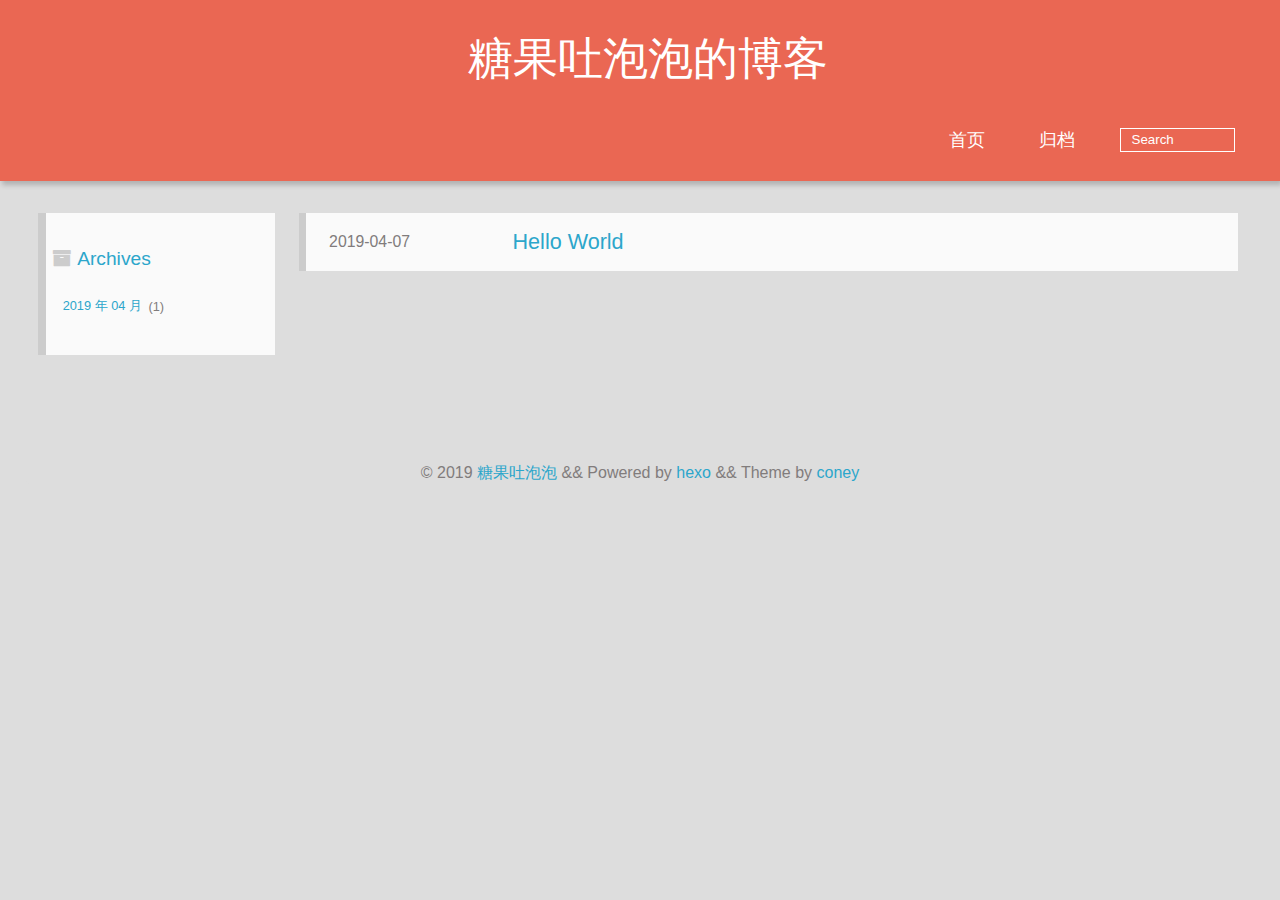
==== commit 385087d1: "Site updated: 2019-04-07 16:55:13" ====
--- a/archives/index.html
+++ b/archives/index.html
@@ -7,7 +7,7 @@
   <meta name="360-site-verification" content="67fbcc5a67f4c65c057315b28fa0b2c8">
 <meta name="google-site-verification" content="2GzxQ0VtXwTSUdmGm6DzcmhTzM_I9QmzCb_pzpMzD88">
   
-    <title>Archives | 怪阿姨戴头套</title>
+    <title>Archives | 糖果吐泡泡的博客</title>
     <meta name="viewport" content="width=device-width, initial-scale=1, maximum-scale=3, minimum-scale=1">
     
     <meta name="author" content="糖果吐泡泡">
@@ -17,7 +17,7 @@
     
     
     
-    <link rel="alternate" href="atom.xml" title="怪阿姨戴头套" type="application/atom+xml">
+    <link rel="alternate" href="atom.xml" title="糖果吐泡泡的博客" type="application/atom+xml">
     
     
     <link rel="icon" href="/img/favicon.ico">
@@ -43,7 +43,7 @@
         <div>
 		
 			<div id="textlogo">
-				<h1 class="site-name"><a href="/" title="怪阿姨戴头套">怪阿姨戴头套</a></h1>
+				<h1 class="site-name"><a href="/" title="糖果吐泡泡的博客">糖果吐泡泡的博客</a></h1>
 				<a class="blog-motto"></a>
 			</div>
 			<div class="navbar"><a class="navbutton navmobile" href="#" title="Menu">
@@ -75,7 +75,7 @@
   <h2 class="archive-icon">Archives</h2>
   
   <div class="archiveslist archive-float clearfix">
-      <ul class="archive-list"><li class="archive-list-item"><a class="archive-list-link" href="/archives/2019/03/">2019 年 03 月</a><span class="archive-list-count">1</span></li></ul>
+      <ul class="archive-list"><li class="archive-list-item"><a class="archive-list-link" href="/archives/2019/04/">2019 年 04 月</a><span class="archive-list-count">1</span></li></ul>
  </div>
   
 </div>
@@ -85,9 +85,9 @@
 
   <section class="post" itemscope itemprop="blogPost">
   
-    <a href="/2019/03/19/hello-world/" title="Hello World" itemprop="url">
-  
-      <time datetime="2019-03-19T03:07:10.748Z" itemprop="datePublished">2019-03-19</time>
+    <a href="/2019/04/07/Hello-World-0/" title="Hello World" itemprop="url">
+  
+      <time datetime="2019-04-07T08:38:36.000Z" itemprop="datePublished">2019-04-07</time>
     <h1 itemprop="name">Hello World</h1>
     
   </a>
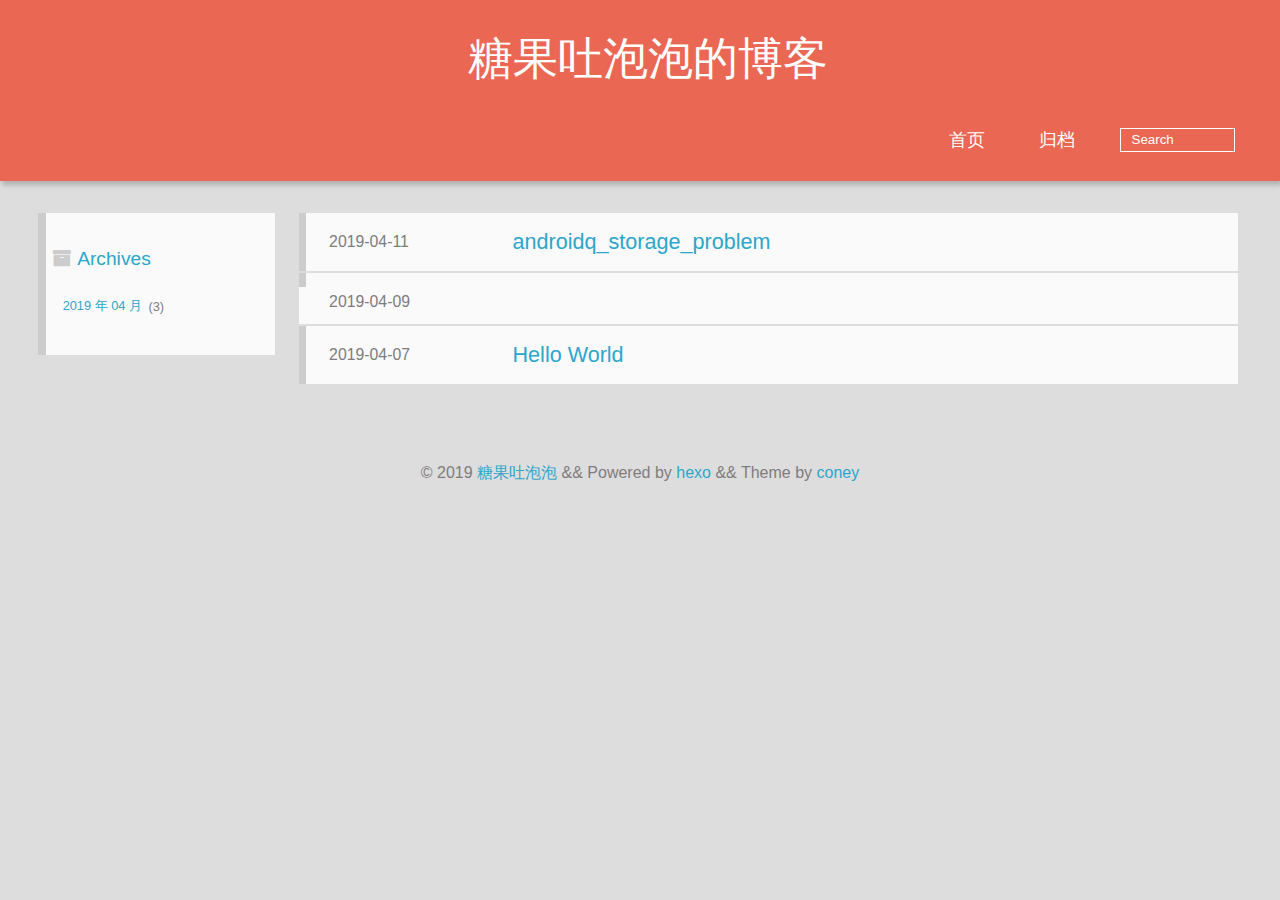
==== commit 34a4f2e1: "Site updated: 2019-04-11 10:55:31" ====
--- a/archives/index.html
+++ b/archives/index.html
@@ -75,13 +75,33 @@
   <h2 class="archive-icon">Archives</h2>
   
   <div class="archiveslist archive-float clearfix">
-      <ul class="archive-list"><li class="archive-list-item"><a class="archive-list-link" href="/archives/2019/04/">2019 年 04 月</a><span class="archive-list-count">1</span></li></ul>
+      <ul class="archive-list"><li class="archive-list-item"><a class="archive-list-link" href="/archives/2019/04/">2019 年 04 月</a><span class="archive-list-count">3</span></li></ul>
  </div>
   
 </div>
 <div id="main" class="archive-part clearfix">
   <div id="archive-page">
 
+
+  <section class="post" itemscope itemprop="blogPost">
+  
+    <a href="/2019/04/11/androidq-storage-problem/" title="androidq_storage_problem" itemprop="url">
+  
+      <time datetime="2019-04-11T02:52:40.000Z" itemprop="datePublished">2019-04-11</time>
+    <h1 itemprop="name">androidq_storage_problem</h1>
+    
+  </a>
+</section>
+
+  <section class="post" itemscope itemprop="blogPost">
+  
+    <a href="/2019/04/09/android-q-external-storage-problem/" title itemprop="url">
+  
+      <time datetime="2019-04-09T09:13:30.201Z" itemprop="datePublished">2019-04-09</time>
+    <h1 itemprop="name"></h1>
+    
+  </a>
+</section>
 
   <section class="post" itemscope itemprop="blogPost">
   
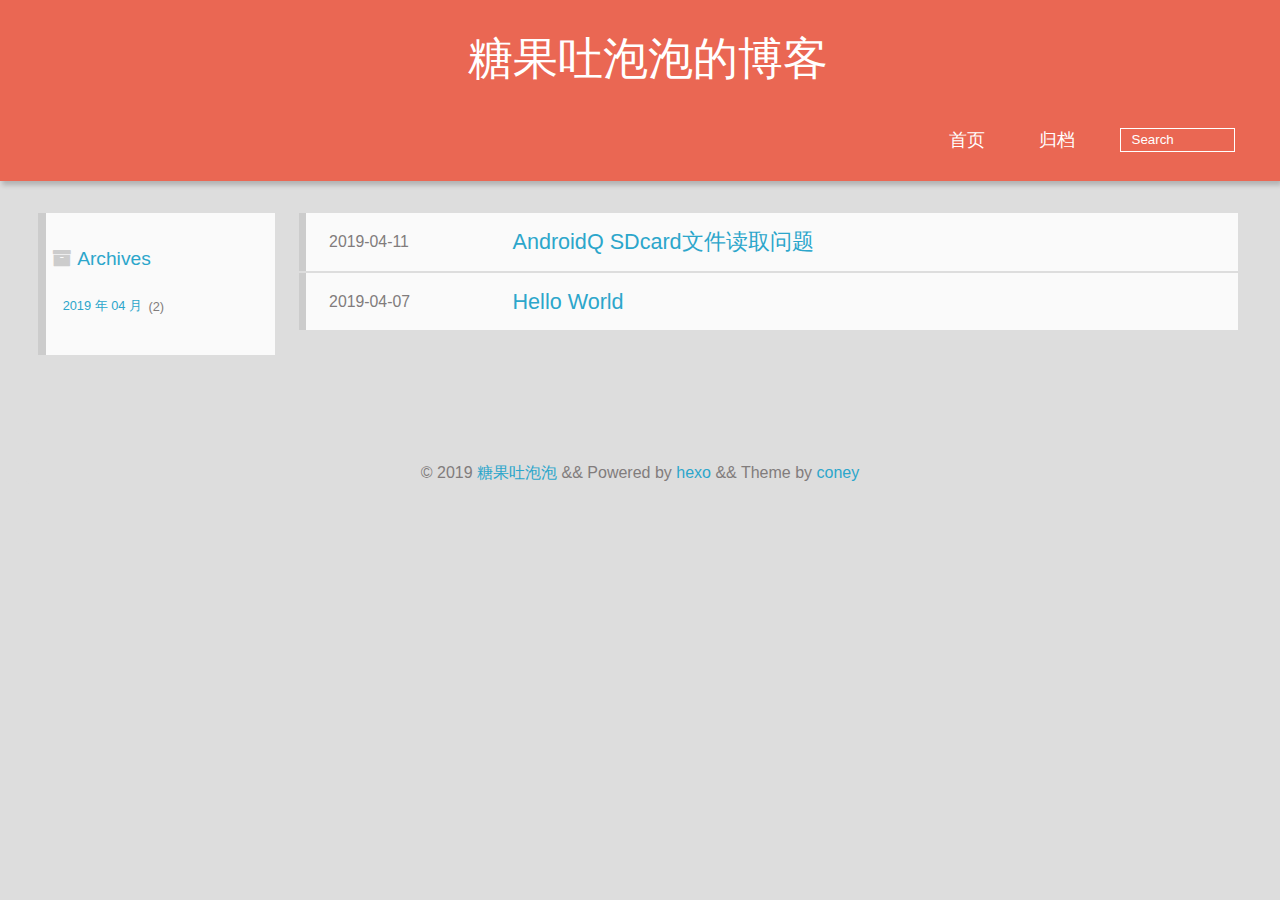
==== commit 25e15452: "Site updated: 2019-04-11 11:26:29" ====
--- a/archives/index.html
+++ b/archives/index.html
@@ -75,7 +75,7 @@
   <h2 class="archive-icon">Archives</h2>
   
   <div class="archiveslist archive-float clearfix">
-      <ul class="archive-list"><li class="archive-list-item"><a class="archive-list-link" href="/archives/2019/04/">2019 年 04 月</a><span class="archive-list-count">3</span></li></ul>
+      <ul class="archive-list"><li class="archive-list-item"><a class="archive-list-link" href="/archives/2019/04/">2019 年 04 月</a><span class="archive-list-count">2</span></li></ul>
  </div>
   
 </div>
@@ -85,20 +85,10 @@
 
   <section class="post" itemscope itemprop="blogPost">
   
-    <a href="/2019/04/11/androidq-storage-problem/" title="androidq_storage_problem" itemprop="url">
+    <a href="/2019/04/11/androidq-storage-problem/" title="AndroidQ SDcard文件读取问题" itemprop="url">
   
       <time datetime="2019-04-11T02:52:40.000Z" itemprop="datePublished">2019-04-11</time>
-    <h1 itemprop="name">androidq_storage_problem</h1>
-    
-  </a>
-</section>
-
-  <section class="post" itemscope itemprop="blogPost">
-  
-    <a href="/2019/04/09/android-q-external-storage-problem/" title itemprop="url">
-  
-      <time datetime="2019-04-09T09:13:30.201Z" itemprop="datePublished">2019-04-09</time>
-    <h1 itemprop="name"></h1>
+    <h1 itemprop="name">AndroidQ SDcard文件读取问题</h1>
     
   </a>
 </section>
